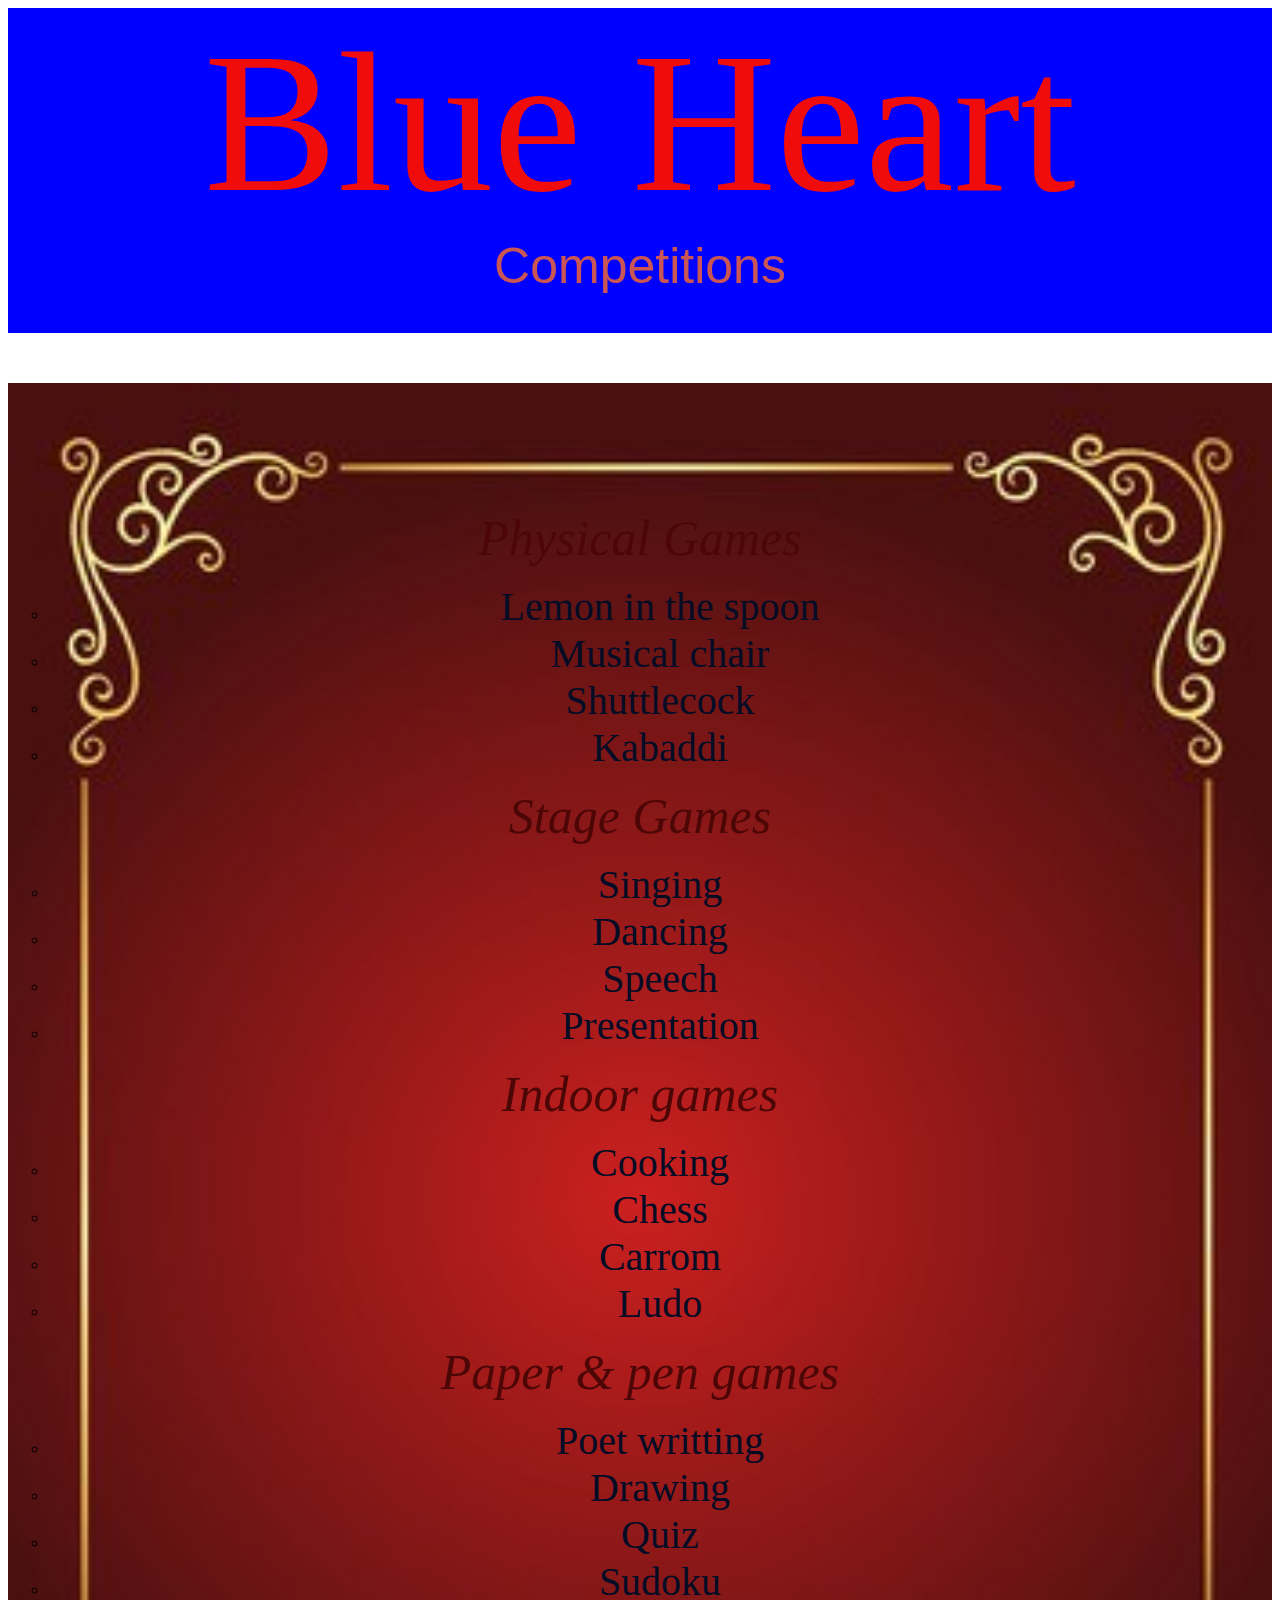
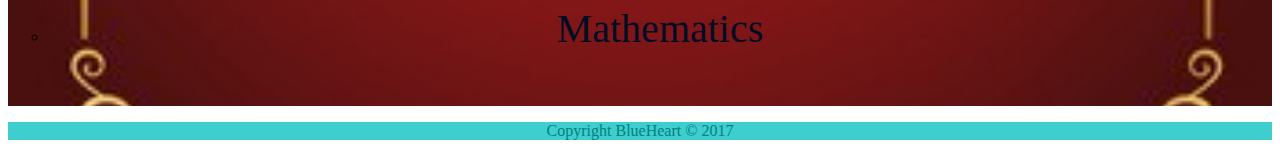
==== competitions.html @ 4244a6cf "Add files via upload" ====
<!DOCTYPE html>
<html>
    <meta charset="utf-8">
    <title>BlueHeart videos</title>
    <link rel="stylesheet" type="text/css" href="competitions.css">
    <link rel="stylesheet" type="text/css" href="home.css">
</html>
<body>
    <header class="header" align="center">
        <label>Blue Heart</label>
        <p class="id">Competitions</p>
    </header>
    <div class="games" align="center">
        <label>Physical Games</label>
        <ol>
            <li><a>Lemon in the spoon</a></li>
            <li><a>Musical chair</a></li>
            <li><a>Shuttlecock</a></li>
            <li><a>Kabaddi</a></li>
        </ol>
        <label>Stage Games</label>
        <ol>
            <li><a>Singing</a></li>
            <li><a>Dancing</a></li>
            <li><a>Speech</a></li>
            <li><a>Presentation</a></li>
        </ol>
        <label>Indoor games</label>
        <ol>
            <li><a>Cooking</a></li>
            <li><a>Chess</a></li>
            <li><a>Carrom</a></li>
            <li><a>Ludo</a></li>
        </ol>
        <label>Paper & pen games</label>
        <ol>
            <li><a>Poet writting</a></li>
            <li><a>Drawing</a></li>
            <li><a>Quiz</a></li>
            <li><a>Sudoku</a></li>
            <li><a>Mathematics</a></li>
        </ol>
    </div>
    <footer class="foot">
        <p align="center">Copyright BlueHeart &copy; 2017</p>
    </footer>
</body>
---- competitions.css ----
.id{
    color: rgb(202, 85, 85);
    font-size: 50px;
    margin-top: 0%;
    padding-bottom: 3%;
    font-family: -apple-system, BlinkMacSystemFont, 'Segoe UI', Roboto, Oxygen, Ubuntu, Cantarell, 'Open Sans', 'Helvetica Neue', sans-serif;
}
.games{
    background-image: url('./games.jpg');
    background-size: 100%;
    margin-top: 0%;
    padding-top: 10%;
    padding-bottom: 3%;
}
.games label{
    font-size: 50px;
    font-style: italic;
    color: rgb(77, 6, 6);
}
.games a{
    color: rgb(3, 12, 37);
    font-size: 40px;
    font-family: cursive;
}
.games li{
    list-style:circle;
}
---- home.css ----
.vedio{
    height: 40%;
    width: 20%;
}
.header{
    background-color: blue;
    margin-top: 0%;
}
.header label{
    font-size: 200px;
    color: rgb(241, 12, 12);
}
.navc,.nav{
    margin-top: 11%;
}
.nav a,.navc a{
    background-color: rgb(61, 58, 218);
    color: red;
    text-decoration: none;
    padding:5% 10%;
    font-size: 100px;
    border-radius: 1em;
    font-family: 'Segoe UI', Tahoma, Geneva, Verdana, sans-serif;
}
.foot{
    color: teal;
    background-color: rgb(63, 206, 206);
}
.content{
    background-image: url('/BlueHeart/sunsine.jpg');
}
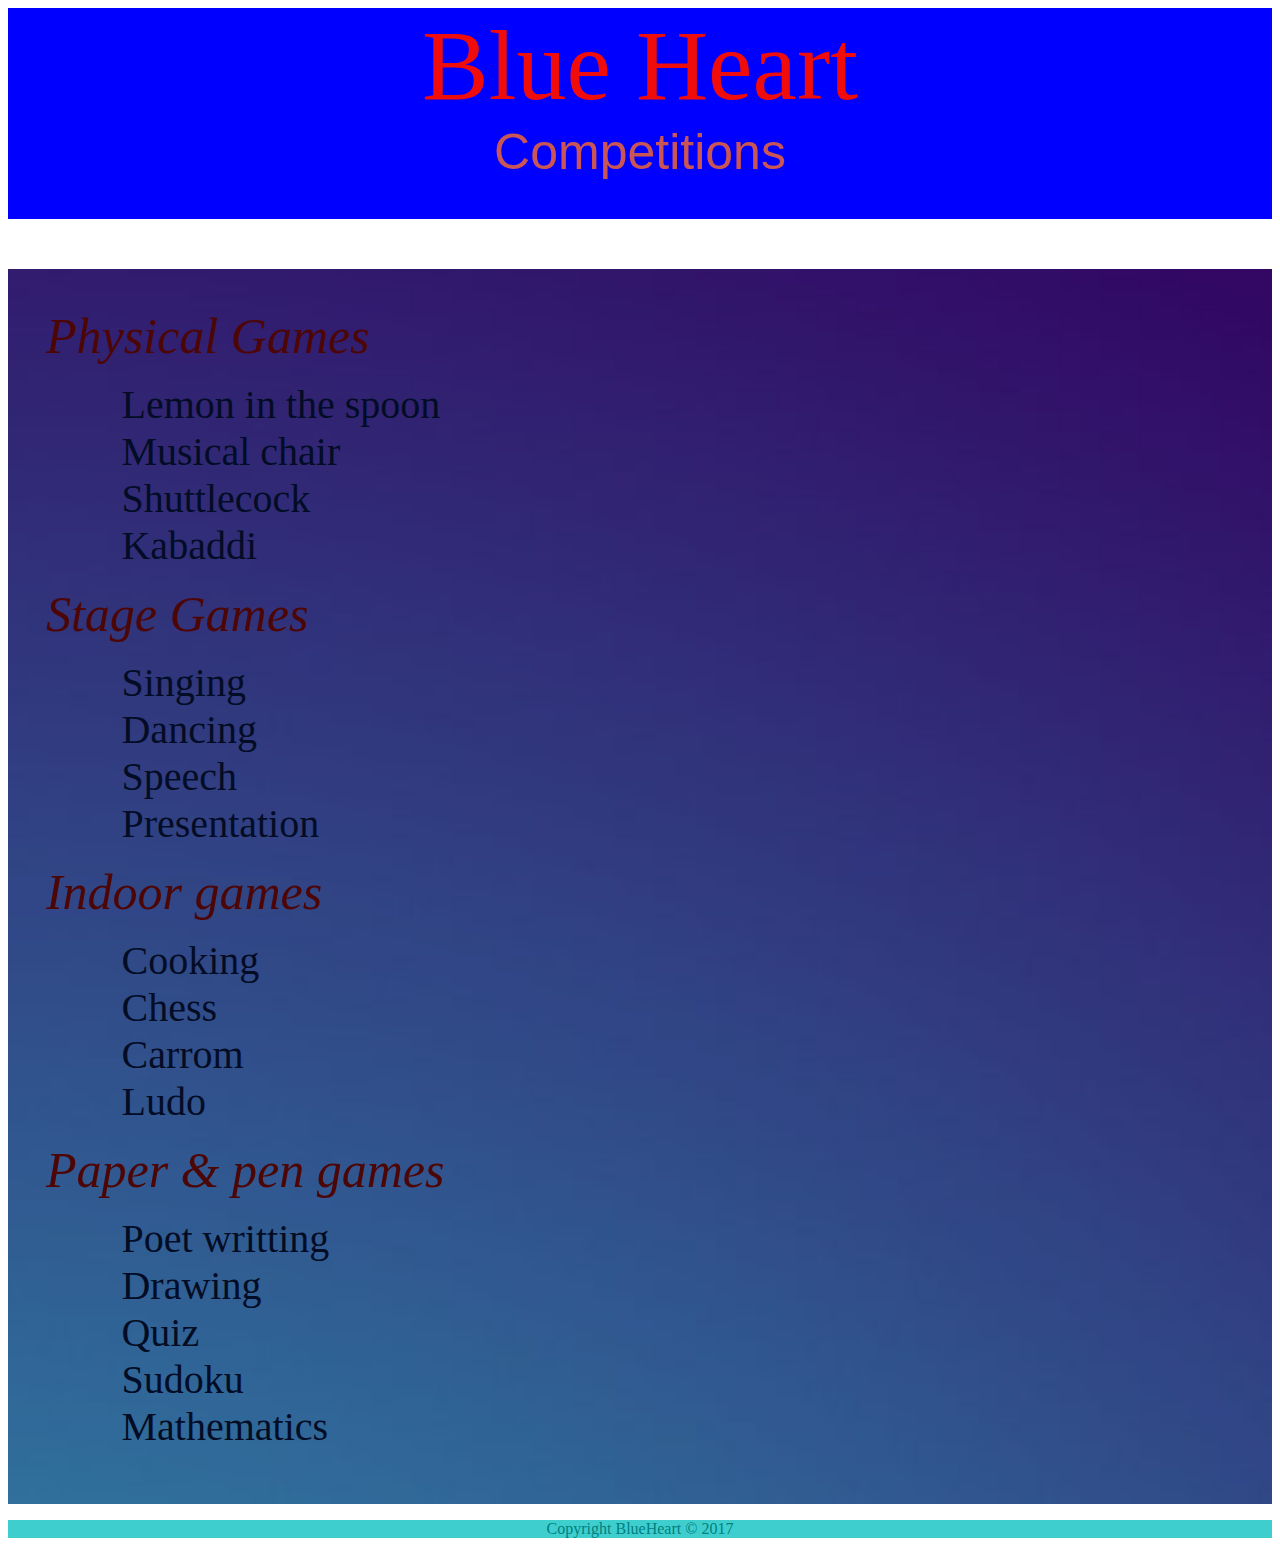
==== commit 8ffbc382: "Add files via upload" ====
--- a/competitions.html
+++ b/competitions.html
@@ -10,38 +10,334 @@
         <label>Blue Heart</label>
         <p class="id">Competitions</p>
     </header>
-    <div class="games" align="center">
+    <div class="games">
         <label>Physical Games</label>
-        <ol>
-            <li><a>Lemon in the spoon</a></li>
-            <li><a>Musical chair</a></li>
-            <li><a>Shuttlecock</a></li>
-            <li><a>Kabaddi</a></li>
-        </ol>
+        <ul>
+            <li><a onclick="view(1)">Lemon in the spoon</a>
+                <div style="display: none;" class="ins" id="1">
+                    <p>1st Price: nill</p>
+                    <p>2nd Price: nill</p>
+                    <h2>Instructions</h2>
+                    <ol>
+                        <li>Open to all.</li>
+                        <li>Separate for girls and boys.</li>
+                        <li>Two winners.</li>
+                    </ol>
+                    <table>
+
+                    </table>
+                </div>
+            </li>
+            <li><a onclick="view(2)">Musical chair</a>
+                <div style="display: none;"class="ins" id="2">
+                    <p>1st Price: nill</p>
+                    <p>2nd Price: nill</p>
+                    <h2>Instructions</h2>
+                    <ol>
+                        <li>Open to all.</li>
+                        <li>One winner.</li>
+                    </ol>
+                    <table>
+
+                    </table>
+                </div>
+            </li>
+            <li><a onclick="view(3)">Shuttlecock</a>
+                <div style="display: none;" class="ins" id="3">
+                    <p>1st Price:nill</p>
+                    <h2>Instructions</h2>
+                                <ol>
+                                    <li>Boys and girls mingeled.</li>
+                                    <li>Two teams.</li>
+                                    <li>Three rounds each 15 points.</li>
+                                    <li>Winning two rounds out of three announced as winner.</li>
+                                    <li>One winner.</li>
+                                </ol>
+                    <table>
+
+                    </table>
+                </div>
+            </li>
+            <li><a onclick="view(17)">Kabaddi</a>
+                <div style="display: none;"class="ins" id="17">
+                    <p>Not yet dicided anything</p>
+                </div>
+            </li>
+        </ul>
         <label>Stage Games</label>
-        <ol>
-            <li><a>Singing</a></li>
-            <li><a>Dancing</a></li>
-            <li><a>Speech</a></li>
-            <li><a>Presentation</a></li>
-        </ol>
+        <ul>
+            <li><a onclick="view(4)">Singing</a>
+                <div style="display: none;"class="ins" id="4">
+                    <p>1st Price: nill</p>
+                    <p>2nd Price: nill</p>
+                    <h2>Instructions</h2>
+                    <ol>
+                        <li>Song is your choice.</li>
+                        <li>Best singers is selected based on votting method.</li>
+                        <li>They are five judges 5 points each total 25 points.</li>
+                        <li>Those who got high points announced as winner.</li>
+                        <li>Two winners.</li>
+                    </ol>
+                    <table>
+                        <tr>
+                            <th>Judges</th><th>Participants</th>
+                        </tr>
+                        <tr>
+                            <td>
+                                <p>nill</p>
+                            </td>
+                            <td>
+                                <ol>
+                                    <li>Dharani</li>
+                                    <li>Ajay</li>
+                                    <li>Bala</li>
+                                    <li>Akash</li>
+                                </ol>
+                            </td>
+                        </tr>
+                    </table>
+                </div>
+            </li>
+            <li><a onclick="view(5)">Dancing</a>
+                <div style="display: none;" class="ins" id="5">
+                    <p>1st Price: nill</p>
+                    <p>2nd Price: nill</p>
+                    <h2>Instructions</h2>
+                    <ol>
+                        <li>Song is your choice.</li>
+                        <li>Best dancers is selected based on votting method.</li>
+                        <li>They are five judges 5 points each total 25 points.</li>
+                        <li>Those who got high points announced as winner.</li>
+                        <li>Two winners.</li>
+                    </ol>
+                    <table>
+                        <tr>
+                            <th>Judges</th><th>Participants</th>
+                        </tr>
+                        <tr>
+                            <td>
+                                <p>nill</p>
+                            </td>
+
+                        </tr>
+                    </table>
+                </div>
+            </li>
+            <li><a onclick="view(6)">Speech</a>
+                <div style="display: none;" class="ins" id="6">
+                    <p>1st Price: nill</p>
+                    <p>2nd Price: nill</p>
+                    <h2>Instructions</h2>
+                    <ol>
+                        <li>Topic will be announced 2 hours before the event.</li>
+                        <li>Best speaker is selected based on votting method.</li>
+                        <li>They are five judges 5 points each total 25 points.</li>
+                        <li>Those who got high points announced as winner.</li>
+                        <li>Two winners.</li>
+                    </ol>
+                    <table>
+                        <tr>
+                            <th>Judges</th><th>Participants</th>
+                        </tr>
+                    </table>
+                </div>
+            </li>
+            <li><a onclick="view(7)">Presentation</a>
+                <div style="display: none;" class="ins" id="7">
+                    <p>1st Price: nill</p>
+                    <p>2nd Price: nill</p>
+                    <h2>Instructions</h2>
+                    <ol>
+                        <li>Topic will be announced 12 hours before the event.</li>
+                        <li>Best presentator is selected based on votting method.</li>
+                        <li>They are five judges 5 points each total 25 points.</li>
+                        <li>Those who got high points announced as winner.</li>
+                        <li>Two winners.</li>
+                    </ol>
+                    <table>
+                        <tr>
+                            <th>Judges</th><th>Participants</th>
+                        </tr>
+                    </table>
+                </div>
+            </li>
+        </ul>
         <label>Indoor games</label>
-        <ol>
-            <li><a>Cooking</a></li>
-            <li><a>Chess</a></li>
-            <li><a>Carrom</a></li>
-            <li><a>Ludo</a></li>
-        </ol>
+        <ul>
+            <li><a onclick="view(8)">Cooking</a>
+                <div style="display: none;" class="ins" id="8">
+                    <p>1st Price: nill</p>
+                    <p>2nd Price: nill</p>
+                    <h2>Instructions</h2>
+                    <ol>
+                        <li>Dish will be announced 1 day before the event.</li>
+                        <li>Best cooker is selected based on votting method.</li>
+                        <li>They are five judges 5 points each total 25 points.</li>
+                        <li>Those who got high points announced as winner.</li>
+                        <li>Two winners.</li>
+                    </ol>
+                    <table>
+                        <tr>
+                            <th>Judges</th><th>Participants</th>
+                        </tr>
+                    </table>
+                </div>
+            </li>
+            <li><a onclick="view(9)">Chess</a>
+                <div style="display: none;" class="ins" id="9">
+                    <p>1st Price: nill</p>
+                    <p>2nd Price: nill</p>
+                    <h2>Instructions</h2>
+                    <ol>
+                        <li>Timing was given.</li>
+                        <li>If the time reach out the player is disqualified.</li>
+                        <li>Two winners.</li>
+                    </ol>
+                    <table>
+                        <tr>
+                            <th>Judges</th><th>Participants</th>
+                        </tr>
+                    </table>
+                </div>
+            </li>
+            <li><a onclick="view(10)">Carrom</a>
+                <div style="display: none;" class="ins" id="10">
+                    <p>1st Price: nill</p>
+                    <h2>Instructions</h2>
+                    <ol>
+                        <li>Two players in a team.</li>
+                        <li>One winner.</li>
+                    </ol>
+                    <table>
+                        <tr>
+                            <th>Judges</th><th>Participants</th>
+                        </tr>
+                    </table>
+                </div>
+            </li>
+            <li><a onclick="view(11)">Ludo</a>
+                <div style="display: none;"class="ins" id="11">
+                    <p>1st Price: nill</p>
+                    <h2>Instructions</h2>
+                    <ol>
+                        <li>Two players in a team.</li>
+                        <li>One winner.</li>
+                    </ol>
+                    <table>
+                        <tr>
+                            <th>Judges</th><th>Participants</th>
+                        </tr>
+                    </table>
+                </div>
+            </li>
+        </ul>
         <label>Paper & pen games</label>
-        <ol>
-            <li><a>Poet writting</a></li>
-            <li><a>Drawing</a></li>
-            <li><a>Quiz</a></li>
-            <li><a>Sudoku</a></li>
-            <li><a>Mathematics</a></li>
-        </ol>
+        <ul>
+            <li><a onclick="view(12)">Poet writting</a>
+                <div style="display: none;"class="ins" id="12">
+                    <p>1st Price: nill</p>
+                    <p>2nd Price: nill</p>
+                    <h2>Instructions</h2>
+                    <ol>
+                        <li>Topics are announced in the spot.</li>
+                        <li>Time will be given.</li>
+                        <li>After finishing the poet writting, partcipants sholud explain those poems in front of audience.</li>
+                        <li>Best poet writter is selected based on votting method.</li>
+                        <li>They are five judges 5 points each total 25 points.</li>
+                        <li>Those who got high points announced as winner.</li>
+                        <li>Two winners.</li>
+                    </ol>
+                    <table>
+                        <tr>
+                            <th>Judges</th><th>Participants</th>
+                        </tr>
+                    </table>
+                </div>
+            </li>
+            <li><a onclick="view(13)">Drawing</a>
+                <div style="display: none;"class="ins" id="13">
+                    <p>1st Price: nill</p>
+                    <p>2nd Price: nill</p>
+                    <h2>Instructions</h2>
+                    <ol>
+                        <li>Topics are announced five hours before.</li>
+                        <li>Time will be given.</li>
+                        <li>Best drawing is selected based on votting method.</li>
+                        <li>They are 6 judges 5 points each total 30 points.</li>
+                        <li>Those who got high points announced as winner.</li>
+                        <li>Two winners.</li>
+                    </ol>
+                    <table>
+                        <tr>
+                            <th>Judges</th><th>Participants</th>
+                        </tr>
+                    </table>
+                </div>
+            </li>
+            <li><a onclick="view(14)">Quiz</a>
+                <div style="display: none;"class="ins" id="14">
+                    <p>1st Price: nill</p>
+                    <p>2nd Price: nill</p>
+                    <h2>Instructions</h2>
+                                <ol>
+                                    <li>Topics are announced one day before the event.</li>
+                                    <li>Those who got more points announced as winner.</li>
+                                    <li>One winner.</li>
+                                </ol>
+                    <table>
+                        <tr>
+                            <th>Judges</th><th>Participants</th>
+                        </tr>
+                    </table>
+                </div>
+            </li>
+            <li><a onclick="view(15)">Sudoku</a>
+                <div style="display: none;" class="ins" id="15">
+                    <p>1st Price: nill</p>
+                    <p>2nd Price: nill</p>
+                    <h2>Instructions</h2>
+                                <ol>
+                                    <li>Problem will be given at the spot.</li>
+                                    <li>Those who finished early announced as winners.</li>
+                                    <li>Two winners.</li>
+                                </ol>
+                    <table>
+                        <tr>
+                            <th>Judges</th><th>Participants</th>
+                        </tr>
+                    </table>
+                </div>
+            </li>
+            <li><a onclick="view(16)">Mathematics</a>
+                <div style="display: none;" class="ins" id="16">
+                    <p>1st Price: nill</p>
+                    <p>2nd Price: nill</p>
+                    <h2>Instructions</h2>
+                    <ol>
+                    <li>Topics are announced one day before the event.</li>
+                    <li>Event was conducted like exam.</li>
+                    <li>Those who got more marks announced as winner.</li>
+                    <li>Two winners.</li>
+                    </ol>
+                    <table>
+                        <tr>
+                            <th>Judges</th><th>Participants</th>
+                        </tr>
+                    </table>
+                </div>
+            </li>
+        </ul>
     </div>
     <footer class="foot">
         <p align="center">Copyright BlueHeart &copy; 2017</p>
     </footer>
+    <script>
+        function view(a){
+            for(var i=0;i<17;i++)
+            {
+                document.getElementById(i+1).style.display="none";
+            }
+            document.getElementById(a).style.display="block";
+            }
+    </script>
 </body>--- a/competitions.css
+++ b/competitions.css
@@ -1,16 +1,11 @@
-.id{
-    color: rgb(202, 85, 85);
-    font-size: 50px;
-    margin-top: 0%;
-    padding-bottom: 3%;
-    font-family: -apple-system, BlinkMacSystemFont, 'Segoe UI', Roboto, Oxygen, Ubuntu, Cantarell, 'Open Sans', 'Helvetica Neue', sans-serif;
-}
+
 .games{
     background-image: url('./games.jpg');
     background-size: 100%;
     margin-top: 0%;
-    padding-top: 10%;
+    padding-top: 3%;
     padding-bottom: 3%;
+    padding-left: 3%;
 }
 .games label{
     font-size: 50px;
@@ -23,5 +18,26 @@
     font-family: cursive;
 }
 .games li{
-    list-style:circle;
+    list-style: none;
+    padding-left: 3%;
+}
+.ins{
+    background-color: darkseagreen;
+    border-radius: 4px;
+    padding: 2% 2%;
+}
+.ins li{
+    list-style: circle;
+    font-size: 30px;
+}
+.ins p{
+    font-size: 30px;
+}
+.ins h2,th{
+    font-size: 40px;
+}
+.ins th,td{
+    width: 3%;
+    padding:1% 10%;
+    border:dashed;
 }--- a/home.css
+++ b/home.css
@@ -3,12 +3,25 @@
     width: 20%;
 }
 .header{
+    margin-top: 0%;
+    animation-name: heading;
+    animation-duration: 10s;
+    animation-iteration-count: infinite;
     background-color: blue;
-    margin-top: 0%;
 }
 .header label{
-    font-size: 200px;
+    font-size: 100px;
+    animation-name: head;
+    animation-duration: 10s;
+    animation-iteration-count: infinite;
     color: rgb(241, 12, 12);
+}
+.id{
+    color: rgb(202, 85, 85);
+    font-size: 50px;
+    margin-top: 0%;
+    padding-bottom: 3%;
+    font-family: -apple-system, BlinkMacSystemFont, 'Segoe UI', Roboto, Oxygen, Ubuntu, Cantarell, 'Open Sans', 'Helvetica Neue', sans-serif;
 }
 .navc,.nav{
     margin-top: 11%;
@@ -18,7 +31,7 @@
     color: red;
     text-decoration: none;
     padding:5% 10%;
-    font-size: 100px;
+    font-size: 70px;
     border-radius: 1em;
     font-family: 'Segoe UI', Tahoma, Geneva, Verdana, sans-serif;
 }
@@ -27,5 +40,25 @@
     background-color: rgb(63, 206, 206);
 }
 .content{
-    background-image: url('/BlueHeart/sunsine.jpg');
+    background-image: url('./sunsine.jpg');
+    background-position: 100%;
 }
+.add{
+    margin: 0em;
+    background-color: whitesmoke;
+}
+.add label{
+    font-size: 60px;
+    font-family: cursive;
+    color: rgb(204, 145, 34);
+}
+@keyframes heading{
+    0%{background-color: red;}
+    50%{background-color: blue;}
+    100%{background-color: red;}
+}
+@keyframes head{
+    0%{color: blue;}
+    50%{color: red;}
+    100%{color: blue;}
+}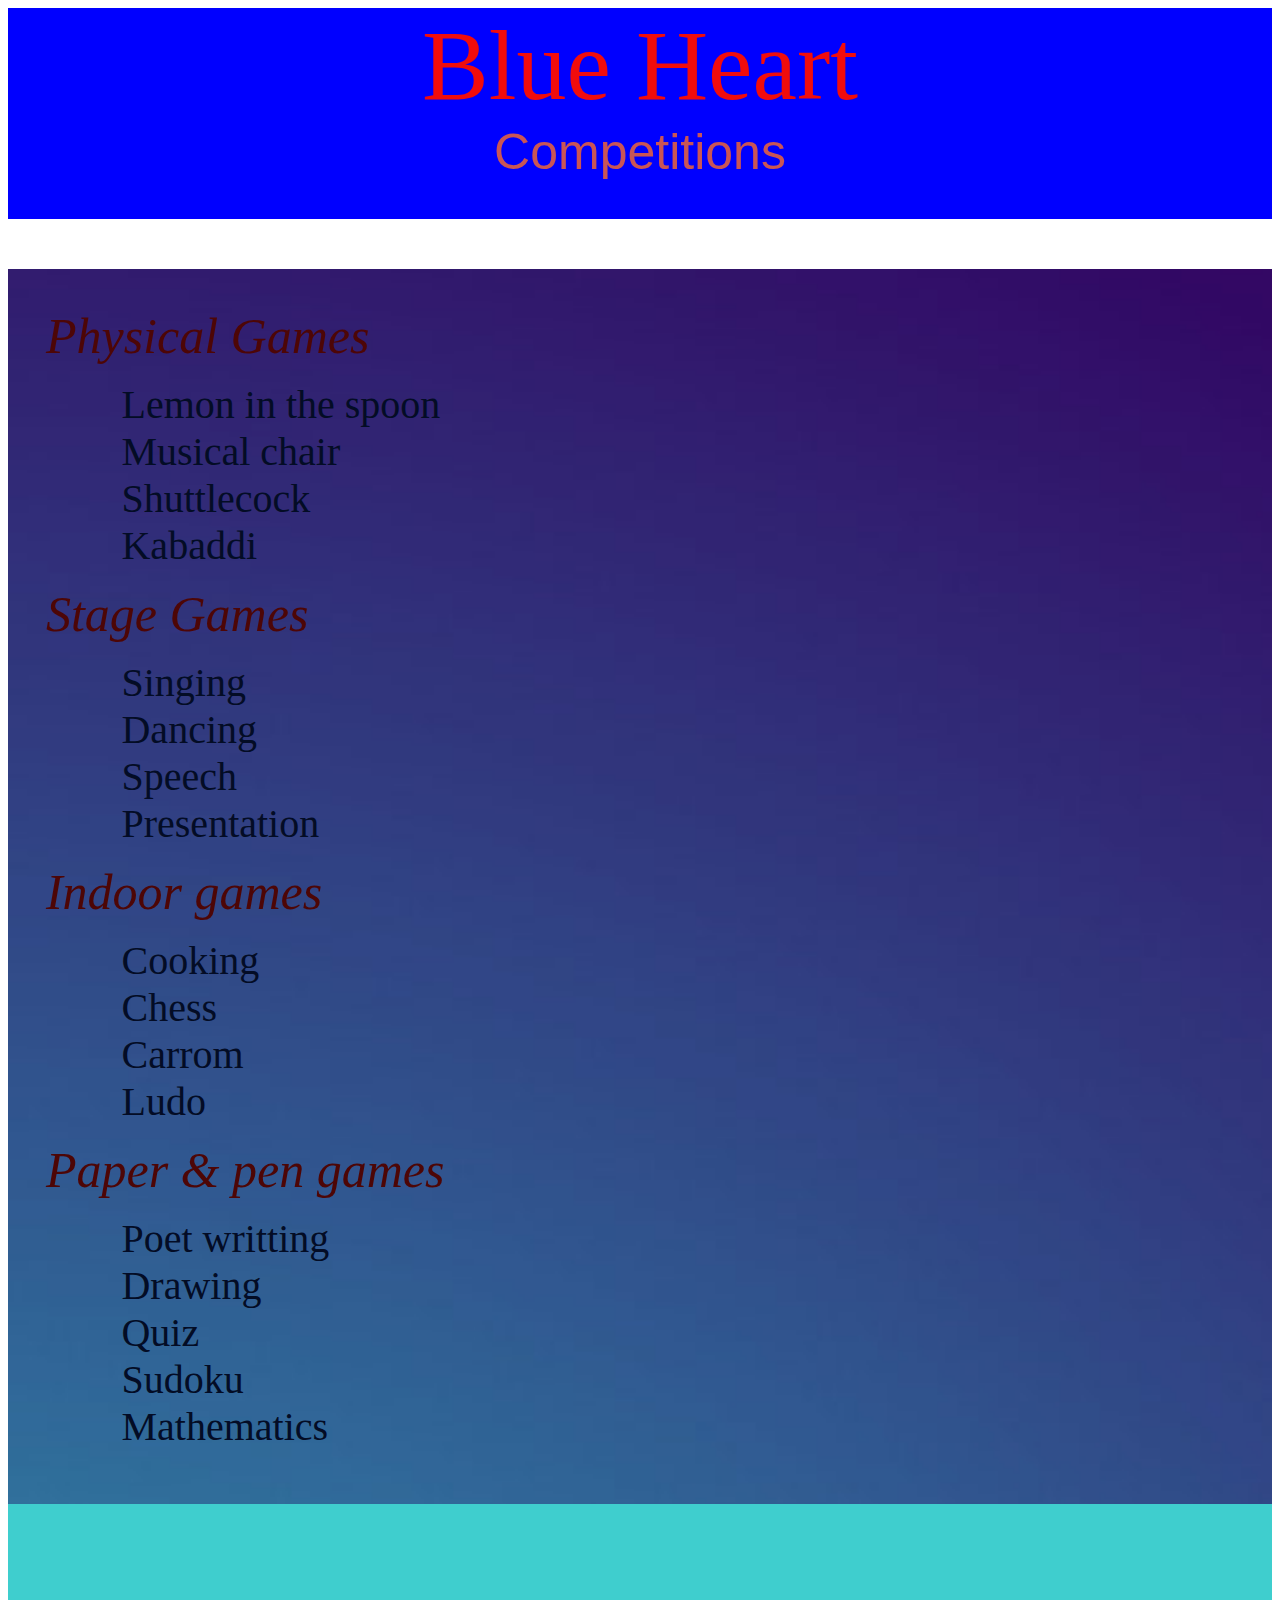
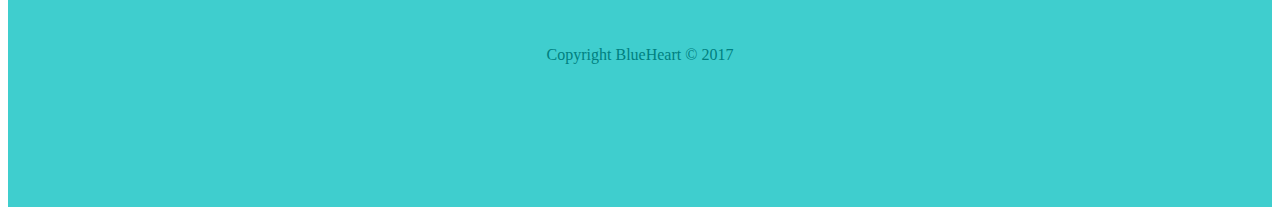
==== commit c568f52a: "Add files via upload" ====
--- a/competitions.html
+++ b/competitions.html
@@ -60,7 +60,7 @@
             </li>
             <li><a onclick="view(17)">Kabaddi</a>
                 <div style="display: none;"class="ins" id="17">
-                    <p>Not yet dicided anything</p>
+                    <p>Not yet decided anything</p>
                 </div>
             </li>
         </ul>
@@ -118,7 +118,12 @@
                             <td>
                                 <p>nill</p>
                             </td>
-
+                            <td>
+                                <ol>
+                                    <li>Sangeetha & Kowsalya & Manju</li>
+                                    <li>Sundresh & Soundar & Jagan</li>
+                                </ol>
+                            </td>
                         </tr>
                     </table>
                 </div>
@@ -139,6 +144,16 @@
                         <tr>
                             <th>Judges</th><th>Participants</th>
                         </tr>
+                        <tr>
+                            <td><p>nill</p></td>
+                            <td>
+                                <ol>
+                                    <li>Pavithra</li>
+                                    <li>Sangeetha</li>
+                                    <li>Bala</li>
+                                </ol>
+                            </td>
+                        </tr>
                     </table>
                 </div>
             </li>
@@ -157,6 +172,16 @@
                     <table>
                         <tr>
                             <th>Judges</th><th>Participants</th>
+                        </tr>
+                        <tr>
+                            <td><p>Audience</p></td>
+                            <td>
+                                <ol>
+                                    <li>Pavithra & Sangeetha</li>
+                                    <li>Sundresh & Soundar</li>
+                                    <li>Manju & Bala & Ajay</li>
+                                </ol>
+                            </td>
                         </tr>
                     </table>
                 </div>
@@ -180,6 +205,16 @@
                         <tr>
                             <th>Judges</th><th>Participants</th>
                         </tr>
+                        <tr>
+                            <td><p>nill</p></td>
+                            <td>
+                                <ol>
+                                    <li>Pavithra & Ashwini</li>
+                                    <li>Dharani & kowsalya</li>
+                                    <li>Manju & Ajay</li>
+                                </ol>
+                            </td>
+                        </tr>
                     </table>
                 </div>
             </li>
@@ -195,7 +230,18 @@
                     </ol>
                     <table>
                         <tr>
-                            <th>Judges</th><th>Participants</th>
+                            <th>Participants</th>
+                        </tr>
+                        <tr>
+                            <td>
+                                <ol>
+                                    <li>Soundar</li>
+                                    <Li>Sundresh</Li>
+                                    <li>Jagan</li>
+                                    <li>Sangeetha</li>
+                                    <li>Akash</li>
+                                </ol>
+                            </td>
                         </tr>
                     </table>
                 </div>
@@ -210,7 +256,18 @@
                     </ol>
                     <table>
                         <tr>
-                            <th>Judges</th><th>Participants</th>
+                            <th>Participants</th>
+                        </tr>
+                        <tr>
+                            <td>
+                                <ol>
+                                    <li>Pavithra & Sangeetha</li>
+                                    <li>Sundresh & Jeevan</li>
+                                    <li>Soundar & Akash</li>
+                                    <li>Manju & Bala</li>
+                                    <li>Jagan & Ajay</li>
+                                </ol>
+                            </td>
                         </tr>
                     </table>
                 </div>
@@ -225,7 +282,12 @@
                     </ol>
                     <table>
                         <tr>
-                            <th>Judges</th><th>Participants</th>
+                            <th>Participants</th>
+                        </tr>
+                        <tr>
+                            <ol>
+                                <li></li>
+                            </ol>
                         </tr>
                     </table>
                 </div>
@@ -241,7 +303,7 @@
                     <ol>
                         <li>Topics are announced in the spot.</li>
                         <li>Time will be given.</li>
-                        <li>After finishing the poet writting, partcipants sholud explain those poems in front of audience.</li>
+                        <li>After finishing the poet writting, partcipants sholud explain those poem in front of audience.</li>
                         <li>Best poet writter is selected based on votting method.</li>
                         <li>They are five judges 5 points each total 25 points.</li>
                         <li>Those who got high points announced as winner.</li>
@@ -250,6 +312,19 @@
                     <table>
                         <tr>
                             <th>Judges</th><th>Participants</th>
+                        </tr>
+                        <tr>
+                            <td>nill</td>
+                            <td>
+                                <ol>
+                                    <li>Sangeetha</li>
+                                    <li>Pavithra</li>
+                                    <li>Dharani</li>
+                                    <li>Sundresh</li>
+                                    <li>Bala</li>
+                                    <li>Ajay</li>
+                                </ol>
+                            </td>
                         </tr>
                     </table>
                 </div>
@@ -271,6 +346,17 @@
                         <tr>
                             <th>Judges</th><th>Participants</th>
                         </tr>
+                        <tr>
+                            <td><p>Audience</p></td>
+                            <td>
+                                <ol>
+                                    <li>Sangeetha</li>
+                                    <li>Pavithra</li>
+                                    <li>Manju</li>
+                                    <li>Akash</li>
+                                </ol>
+                            </td>
+                        </tr>
                     </table>
                 </div>
             </li>
@@ -286,7 +372,18 @@
                                 </ol>
                     <table>
                         <tr>
-                            <th>Judges</th><th>Participants</th>
+                            <th>Judge</th><th>Participants</th>
+                        </tr>
+                        <tr>
+                            <td><p>Soundar</p></td>
+                            <td>
+                                <ol>
+                                    <li>Dharani</li>
+                                    <li>Pavithra</li>
+                                    <li>Sundresh</li>
+                                    <li>Jagan</li>
+                                </ol>
+                            </td>
                         </tr>
                     </table>
                 </div>
@@ -303,7 +400,17 @@
                                 </ol>
                     <table>
                         <tr>
-                            <th>Judges</th><th>Participants</th>
+                            <th>Judge</th><th>Participants</th>
+                        </tr>
+                        <tr>
+                            <td>nill</td>
+                            <td>
+                                <ol>
+                                    <li>Dharani</li>
+                                    <li>Pavithra</li>
+                                    <li>Soundar</li>
+                                </ol>
+                            </td>
                         </tr>
                     </table>
                 </div>
@@ -321,7 +428,21 @@
                     </ol>
                     <table>
                         <tr>
-                            <th>Judges</th><th>Participants</th>
+                            <th>Judge</th><th>Participants</th>
+                        </tr>
+                        <tr>
+                            <td>nill</td>
+                            <td>
+                                <ol>
+                                    <li>Pavithra</li>
+                                    <li>Dharani</li>
+                                    <li>Sangeetha</li>
+                                    <li>Sundresh</li>
+                                    <li>Soundar</li>
+                                    <li>Bala</li>
+                                    <li>Jeevan</li>
+                                </ol>
+                            </td>
                         </tr>
                     </table>
                 </div>
--- a/home.css
+++ b/home.css
@@ -38,6 +38,8 @@
 .foot{
     color: teal;
     background-color: rgb(63, 206, 206);
+    padding-top:10%;
+    padding-bottom:10%;
 }
 .content{
     background-image: url('./sunsine.jpg');
@@ -61,4 +63,4 @@
     0%{color: blue;}
     50%{color: red;}
     100%{color: blue;}
-}+}
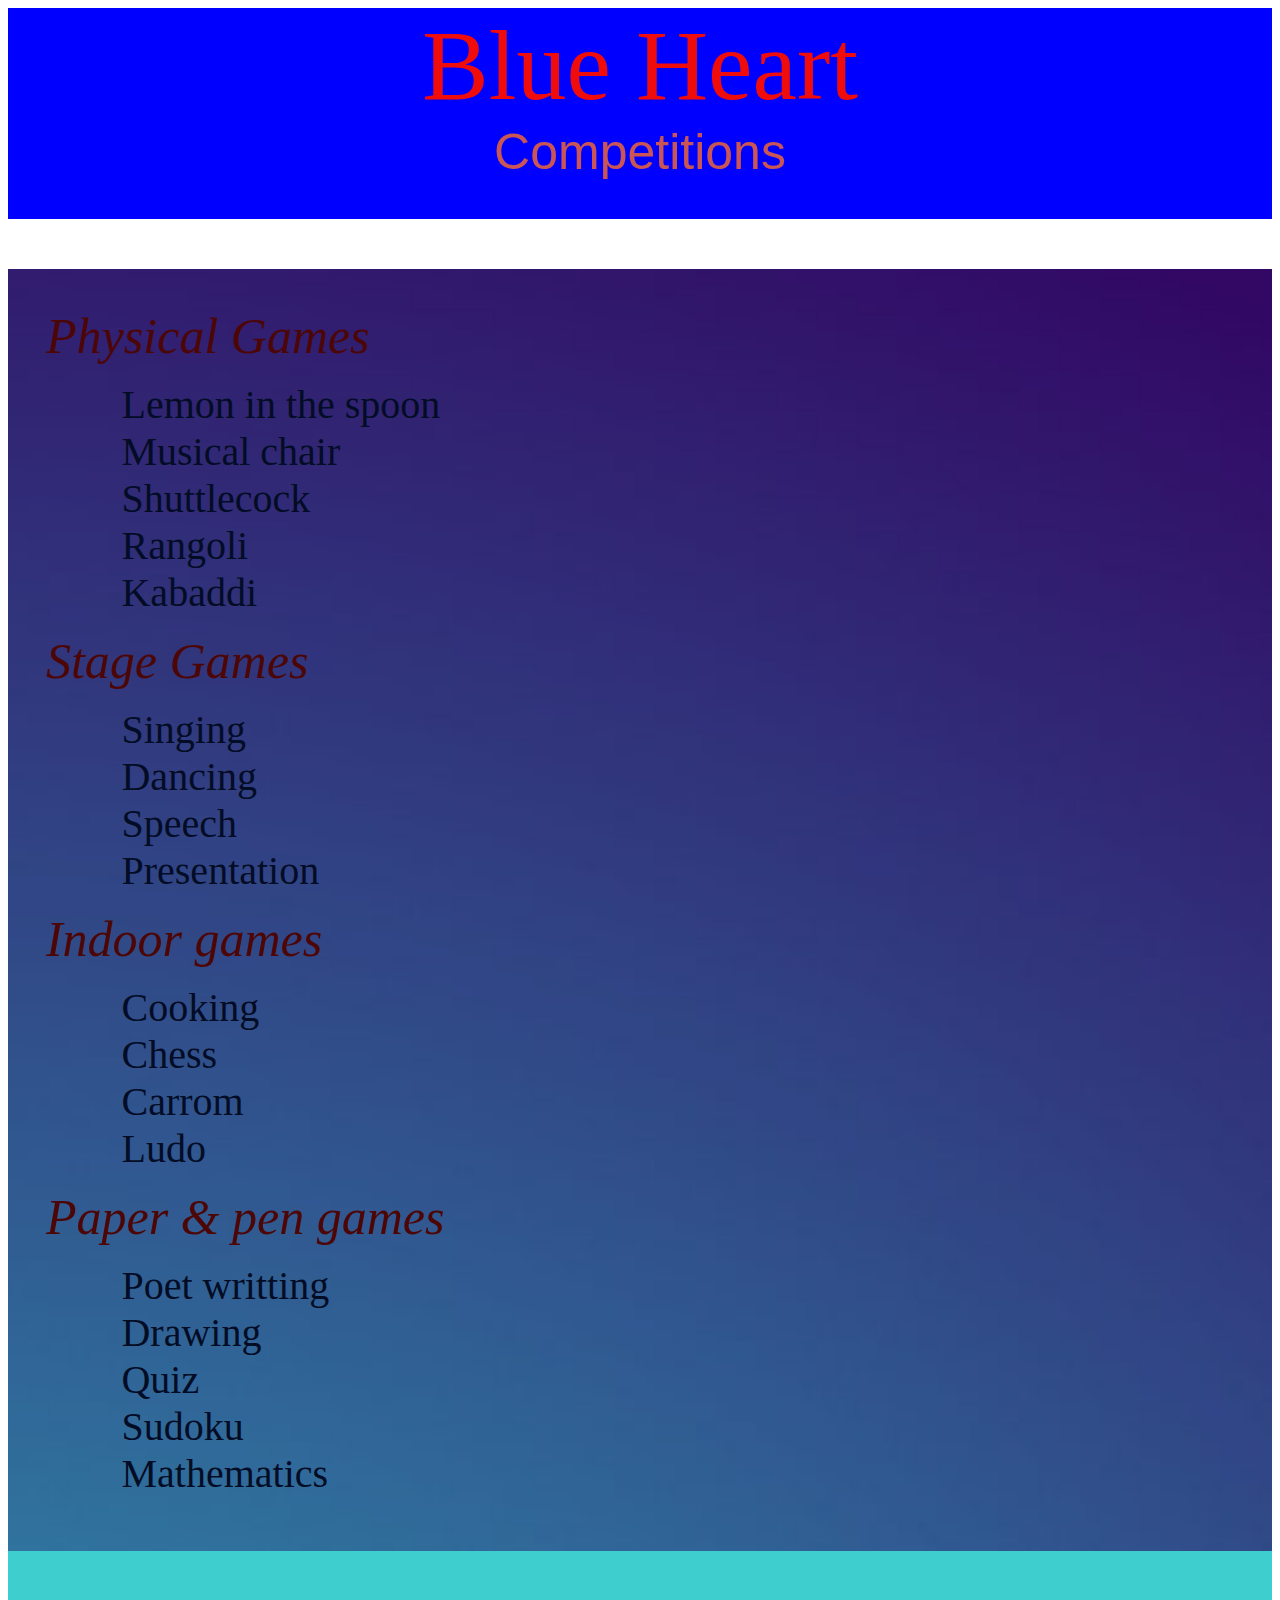
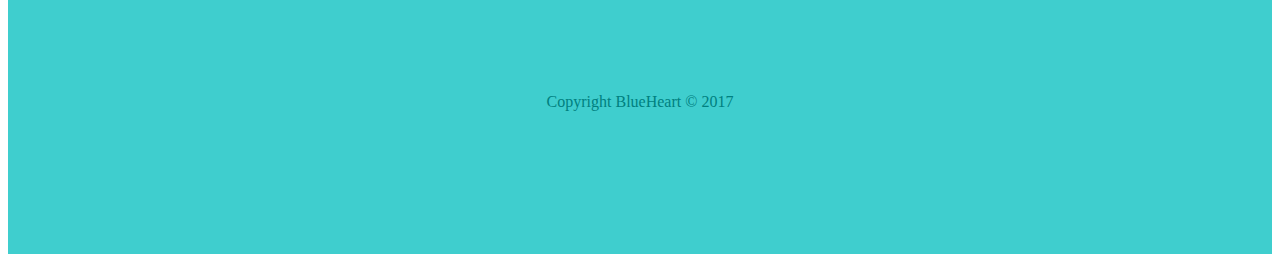
==== commit f6381e2c: "Add files via upload" ====
--- a/competitions.html
+++ b/competitions.html
@@ -13,6 +13,8 @@
     <div class="games">
         <label>Physical Games</label>
         <ul>
+           
+           
             <li><a onclick="view(1)">Lemon in the spoon</a>
                 <div style="display: none;" class="ins" id="1">
                     <p>1st Price: nill</p>
@@ -24,10 +26,17 @@
                         <li>Two winners.</li>
                     </ol>
                     <table>
-
-                    </table>
-                </div>
-            </li>
+                        <tr>
+                            <th>Organisers</th>
+                        </tr>
+                        <tr>
+                            <td></td>
+                        </tr>
+                    </table>
+                </div>
+            </li>
+            
+            
             <li><a onclick="view(2)">Musical chair</a>
                 <div style="display: none;"class="ins" id="2">
                     <p>1st Price: nill</p>
@@ -38,10 +47,17 @@
                         <li>One winner.</li>
                     </ol>
                     <table>
-
-                    </table>
-                </div>
-            </li>
+                        <tr>
+                            <th>Organisers</th>
+                        </tr>
+                        <tr>
+                            <td></td>
+                        </tr>
+                    </table>
+                </div>
+            </li>
+            
+            
             <li><a onclick="view(3)">Shuttlecock</a>
                 <div style="display: none;" class="ins" id="3">
                     <p>1st Price:nill</p>
@@ -54,16 +70,107 @@
                                     <li>One winner.</li>
                                 </ol>
                     <table>
+                        <tr>
+                            <th>Organisers</th><th>Participants1</th><th>Participants2</th>
+                        </tr>
+                        <tr>
+                            <td><p>Nill</p></td>
+                            <td>
+                                <ol>
+                                    <li>Ashwin aunty</li>
+                                    <li>Prasanna</li>
+                                    <li>Roja</li>
+                                </ol>
+                            </td>
+                            <td>
+                                <p>Team 1</p>
+                                <ol>
+                                    <li>Manju</li>
+                                    <li>Pravin</li>
+                                    <li>Kowsalya</li>
+                                </ol>
+                                <p>Team 2</p>
+                                <ol>
+                                    <li>Soundar</li>
+                                    <li>A Pavithra</li>
+                                    <li>Ajay</li>
+                                </ol>
+                                <p>Team 3</p>
+                                <ol>
+                                    <li>Sundresh</li>
+                                    <li>Tharani</li>
+                                    <li>Bala</li>
+                                </ol>
+                                <p>Team 4</p>
+                                <ol>
+                                    <li>Kholi</li>
+                                    <li>Sangeetha</li>
+                                    <li>J Kowsalya</li>
+                                </ol>
+                                <p>Team 5</p>
+                                <ol>
+                                    <li>Rhaul</li>
+                                    <li>Aswin</li>
+                                    <li>Akash</li>
+                                </ol>
+                            </td>
+                        </tr>
+                    </table>
+                </div>
+            </li>
+            
 
-                    </table>
-                </div>
-            </li>
+            <li><a onclick="view(18)">Rangoli</a>
+                <div style="display: none;" class="ins" id="18">
+                    <p>1st Price:nill</p>
+                    <h2>Instructions</h2>
+                                <ol>
+                                    <li>Concept is your choice.</li>
+                                    <li>Best drawing is selected based on votting method.</li>
+                                    <li>They are five judges 5 points each total 25 points.</li>
+                                    <li>Those who got high points announced as winner.</li>
+                                    <li>One winner.</li>
+                                </ol>
+                    <table>
+                        <tr>
+                            <th>Organiser</th><th>Participants1</th><th>Participants2</th>
+                        </tr>
+                        <tr>
+                            <td>
+                                <p>Tharani & Sangeetha</p>
+                            </td>
+                            <td>
+                                <ol>
+                                    <li>J Kowsalya</li>
+                                    <li>A pavithra</li>
+                                    <li>Pavithra</li>
+                                    <li>Ashwini</li>
+                                    <li>Tharani/li>
+                                </ol>
+                            </td>
+                            <td>
+                                <ol>
+                                    <li>Aswin aunty</li>
+                                    <li>Prasanna</li>
+                                    <li>Venilla</li>
+                                    <li>Roja</li>
+                                    <li>Sasikala</li>
+                                </ol>
+                            </td>
+                        </tr>
+                    </table>
+                </div>
+            </li>
+            
+
             <li><a onclick="view(17)">Kabaddi</a>
                 <div style="display: none;"class="ins" id="17">
                     <p>Not yet decided anything</p>
                 </div>
             </li>
         </ul>
+        
+        
         <label>Stage Games</label>
         <ul>
             <li><a onclick="view(4)">Singing</a>
@@ -80,7 +187,7 @@
                     </ol>
                     <table>
                         <tr>
-                            <th>Judges</th><th>Participants</th>
+                            <th>Organiser</th><th>Judges</th><th>Participants</th>
                         </tr>
                         <tr>
                             <td>
@@ -88,16 +195,19 @@
                             </td>
                             <td>
                                 <ol>
-                                    <li>Dharani</li>
+                                    <li>Tharani & Sangeetha</li>
                                     <li>Ajay</li>
                                     <li>Bala</li>
                                     <li>Akash</li>
-                                </ol>
-                            </td>
-                        </tr>
-                    </table>
-                </div>
-            </li>
+                                    <li>Prasanna</li>
+                                </ol>
+                            </td>
+                        </tr>
+                    </table>
+                </div>
+            </li>
+            
+            
             <li><a onclick="view(5)">Dancing</a>
                 <div style="display: none;" class="ins" id="5">
                     <p>1st Price: nill</p>
@@ -121,13 +231,16 @@
                             <td>
                                 <ol>
                                     <li>Sangeetha & Kowsalya & Manju</li>
-                                    <li>Sundresh & Soundar & Jagan</li>
-                                </ol>
-                            </td>
-                        </tr>
-                    </table>
-                </div>
-            </li>
+                                    <li>Soundar & Ajay</li>
+                                    <li>Sundresh & Jagan & Bala</li>
+                                </ol>
+                            </td>
+                        </tr>
+                    </table>
+                </div>
+            </li>
+            
+            
             <li><a onclick="view(6)">Speech</a>
                 <div style="display: none;" class="ins" id="6">
                     <p>1st Price: nill</p>
@@ -148,15 +261,18 @@
                             <td><p>nill</p></td>
                             <td>
                                 <ol>
-                                    <li>Pavithra</li>
+                                    <li>A Pavithra</li>
                                     <li>Sangeetha</li>
                                     <li>Bala</li>
-                                </ol>
-                            </td>
-                        </tr>
-                    </table>
-                </div>
-            </li>
+                                    <li>Soundar</li>
+                                </ol>
+                            </td>
+                        </tr>
+                    </table>
+                </div>
+            </li>
+            
+            
             <li><a onclick="view(7)">Presentation</a>
                 <div style="display: none;" class="ins" id="7">
                     <p>1st Price: nill</p>
@@ -177,9 +293,10 @@
                             <td><p>Audience</p></td>
                             <td>
                                 <ol>
-                                    <li>Pavithra & Sangeetha</li>
-                                    <li>Sundresh & Soundar</li>
+                                    <li>A Pavithra & Sangeetha & Kowsalya</li>
+                                    <li>Soundar</li>
                                     <li>Manju & Bala & Ajay</li>
+                                    <li>Sundresh & Jagan</li>
                                 </ol>
                             </td>
                         </tr>
@@ -187,6 +304,8 @@
                 </div>
             </li>
         </ul>
+        
+        
         <label>Indoor games</label>
         <ul>
             <li><a onclick="view(8)">Cooking</a>
@@ -203,21 +322,33 @@
                     </ol>
                     <table>
                         <tr>
-                            <th>Judges</th><th>Participants</th>
+                            <th>Judges</th><th>Participants1</th><th>Participants2</th>
                         </tr>
                         <tr>
                             <td><p>nill</p></td>
                             <td>
                                 <ol>
-                                    <li>Pavithra & Ashwini</li>
-                                    <li>Dharani & kowsalya</li>
+                                    <li>A Pavithra & Pavithra</li>
+                                    <li>Dharani & Sangeetha</li>
                                     <li>Manju & Ajay</li>
-                                </ol>
-                            </td>
-                        </tr>
-                    </table>
-                </div>
-            </li>
+                                    <li>J Kowsalya & Ashwini</li>
+                                </ol>
+                            </td>
+                            <td>
+                                <ol>
+                                    <li>Ashwin aunty</li>
+                                    <li>Phrasana</li>
+                                    <li>Venilla</li>
+                                    <li>Roja</li>
+                                    <li>Sasikala</li>
+                                </ol>
+                            </td>
+                        </tr>
+                    </table>
+                </div>
+            </li>
+            
+            
             <li><a onclick="view(9)">Chess</a>
                 <div style="display: none;" class="ins" id="9">
                     <p>1st Price: nill</p>
@@ -240,12 +371,15 @@
                                     <li>Jagan</li>
                                     <li>Sangeetha</li>
                                     <li>Akash</li>
-                                </ol>
-                            </td>
-                        </tr>
-                    </table>
-                </div>
-            </li>
+                                    <li>Pravin</li>
+                                </ol>
+                            </td>
+                        </tr>
+                    </table>
+                </div>
+            </li>
+           
+           
             <li><a onclick="view(10)">Carrom</a>
                 <div style="display: none;" class="ins" id="10">
                     <p>1st Price: nill</p>
@@ -261,17 +395,21 @@
                         <tr>
                             <td>
                                 <ol>
-                                    <li>Pavithra & Sangeetha</li>
+                                    <li>A Pavithra & Sangeetha</li>
+                                    <li>J Kowsalya & Ashwini</li>
                                     <li>Sundresh & Jeevan</li>
                                     <li>Soundar & Akash</li>
                                     <li>Manju & Bala</li>
                                     <li>Jagan & Ajay</li>
-                                </ol>
-                            </td>
-                        </tr>
-                    </table>
-                </div>
-            </li>
+                                    <li>Tharani & Pravin</li>
+                                </ol>
+                            </td>
+                        </tr>
+                    </table>
+                </div>
+            </li>
+          
+          
             <li><a onclick="view(11)">Ludo</a>
                 <div style="display: none;"class="ins" id="11">
                     <p>1st Price: nill</p>
@@ -282,7 +420,7 @@
                     </ol>
                     <table>
                         <tr>
-                            <th>Participants</th>
+                            <th>Participants1</th><th></th>
                         </tr>
                         <tr>
                             <ol>
@@ -293,6 +431,8 @@
                 </div>
             </li>
         </ul>
+        
+        
         <label>Paper & pen games</label>
         <ul>
             <li><a onclick="view(12)">Poet writting</a>
@@ -318,8 +458,8 @@
                             <td>
                                 <ol>
                                     <li>Sangeetha</li>
-                                    <li>Pavithra</li>
-                                    <li>Dharani</li>
+                                    <li>A Pavithra</li>
+                                    <li>Tharani</li>
                                     <li>Sundresh</li>
                                     <li>Bala</li>
                                     <li>Ajay</li>
@@ -329,6 +469,8 @@
                     </table>
                 </div>
             </li>
+           
+           
             <li><a onclick="view(13)">Drawing</a>
                 <div style="display: none;"class="ins" id="13">
                     <p>1st Price: nill</p>
@@ -351,15 +493,18 @@
                             <td>
                                 <ol>
                                     <li>Sangeetha</li>
-                                    <li>Pavithra</li>
+                                    <li>A Pavithra</li>
                                     <li>Manju</li>
                                     <li>Akash</li>
-                                </ol>
-                            </td>
-                        </tr>
-                    </table>
-                </div>
-            </li>
+                                    <li>Tharani</li>
+                                </ol>
+                            </td>
+                        </tr>
+                    </table>
+                </div>
+            </li>
+           
+           
             <li><a onclick="view(14)">Quiz</a>
                 <div style="display: none;"class="ins" id="14">
                     <p>1st Price: nill</p>
@@ -372,22 +517,29 @@
                                 </ol>
                     <table>
                         <tr>
-                            <th>Judge</th><th>Participants</th>
+                            <th>Organiser</th><th>Participants</th>
                         </tr>
                         <tr>
                             <td><p>Soundar</p></td>
                             <td>
                                 <ol>
-                                    <li>Dharani</li>
-                                    <li>Pavithra</li>
+                                    <li>A Pavithra</li>
                                     <li>Sundresh</li>
                                     <li>Jagan</li>
-                                </ol>
-                            </td>
-                        </tr>
-                    </table>
-                </div>
-            </li>
+                                    <li>Sangeetha</li>
+                                    <li>Tharani</li>
+                                    <li>Ashwini</li>
+                                    <li>Pravin</li>
+                                    <li>Bala</li>
+                                    <li>Ajay</li>
+                                </ol>
+                            </td>
+                        </tr>
+                    </table>
+                </div>
+            </li>
+            
+            
             <li><a onclick="view(15)">Sudoku</a>
                 <div style="display: none;" class="ins" id="15">
                     <p>1st Price: nill</p>
@@ -400,21 +552,24 @@
                                 </ol>
                     <table>
                         <tr>
-                            <th>Judge</th><th>Participants</th>
-                        </tr>
-                        <tr>
-                            <td>nill</td>
+                            <th>Organiser</th><th>Participants</th>
+                        </tr>
+                        <tr>
+                            <td><p>Sundresh & Manju</p></td>
                             <td>
                                 <ol>
                                     <li>Dharani</li>
-                                    <li>Pavithra</li>
+                                    <li>A Pavithra</li>
                                     <li>Soundar</li>
-                                </ol>
-                            </td>
-                        </tr>
-                    </table>
-                </div>
-            </li>
+                                    <li>Jagan</li>
+                                </ol>
+                            </td>
+                        </tr>
+                    </table>
+                </div>
+            </li>
+           
+           
             <li><a onclick="view(16)">Mathematics</a>
                 <div style="display: none;" class="ins" id="16">
                     <p>1st Price: nill</p>
@@ -428,19 +583,20 @@
                     </ol>
                     <table>
                         <tr>
-                            <th>Judge</th><th>Participants</th>
-                        </tr>
-                        <tr>
-                            <td>nill</td>
-                            <td>
-                                <ol>
-                                    <li>Pavithra</li>
+                            <th>Organiser</th><th>Participants</th>
+                        </tr>
+                        <tr>
+                            <td><p>Jagan</p></td>
+                            <td>
+                                <ol>
+                                    <li>A Pavithra</li>
                                     <li>Dharani</li>
                                     <li>Sangeetha</li>
                                     <li>Sundresh</li>
                                     <li>Soundar</li>
                                     <li>Bala</li>
-                                    <li>Jeevan</li>
+                                    <li>Pravin</li>
+                                    <li>Ashwini</li>
                                 </ol>
                             </td>
                         </tr>
@@ -454,7 +610,7 @@
     </footer>
     <script>
         function view(a){
-            for(var i=0;i<17;i++)
+            for(var i=0;i<18;i++)
             {
                 document.getElementById(i+1).style.display="none";
             }
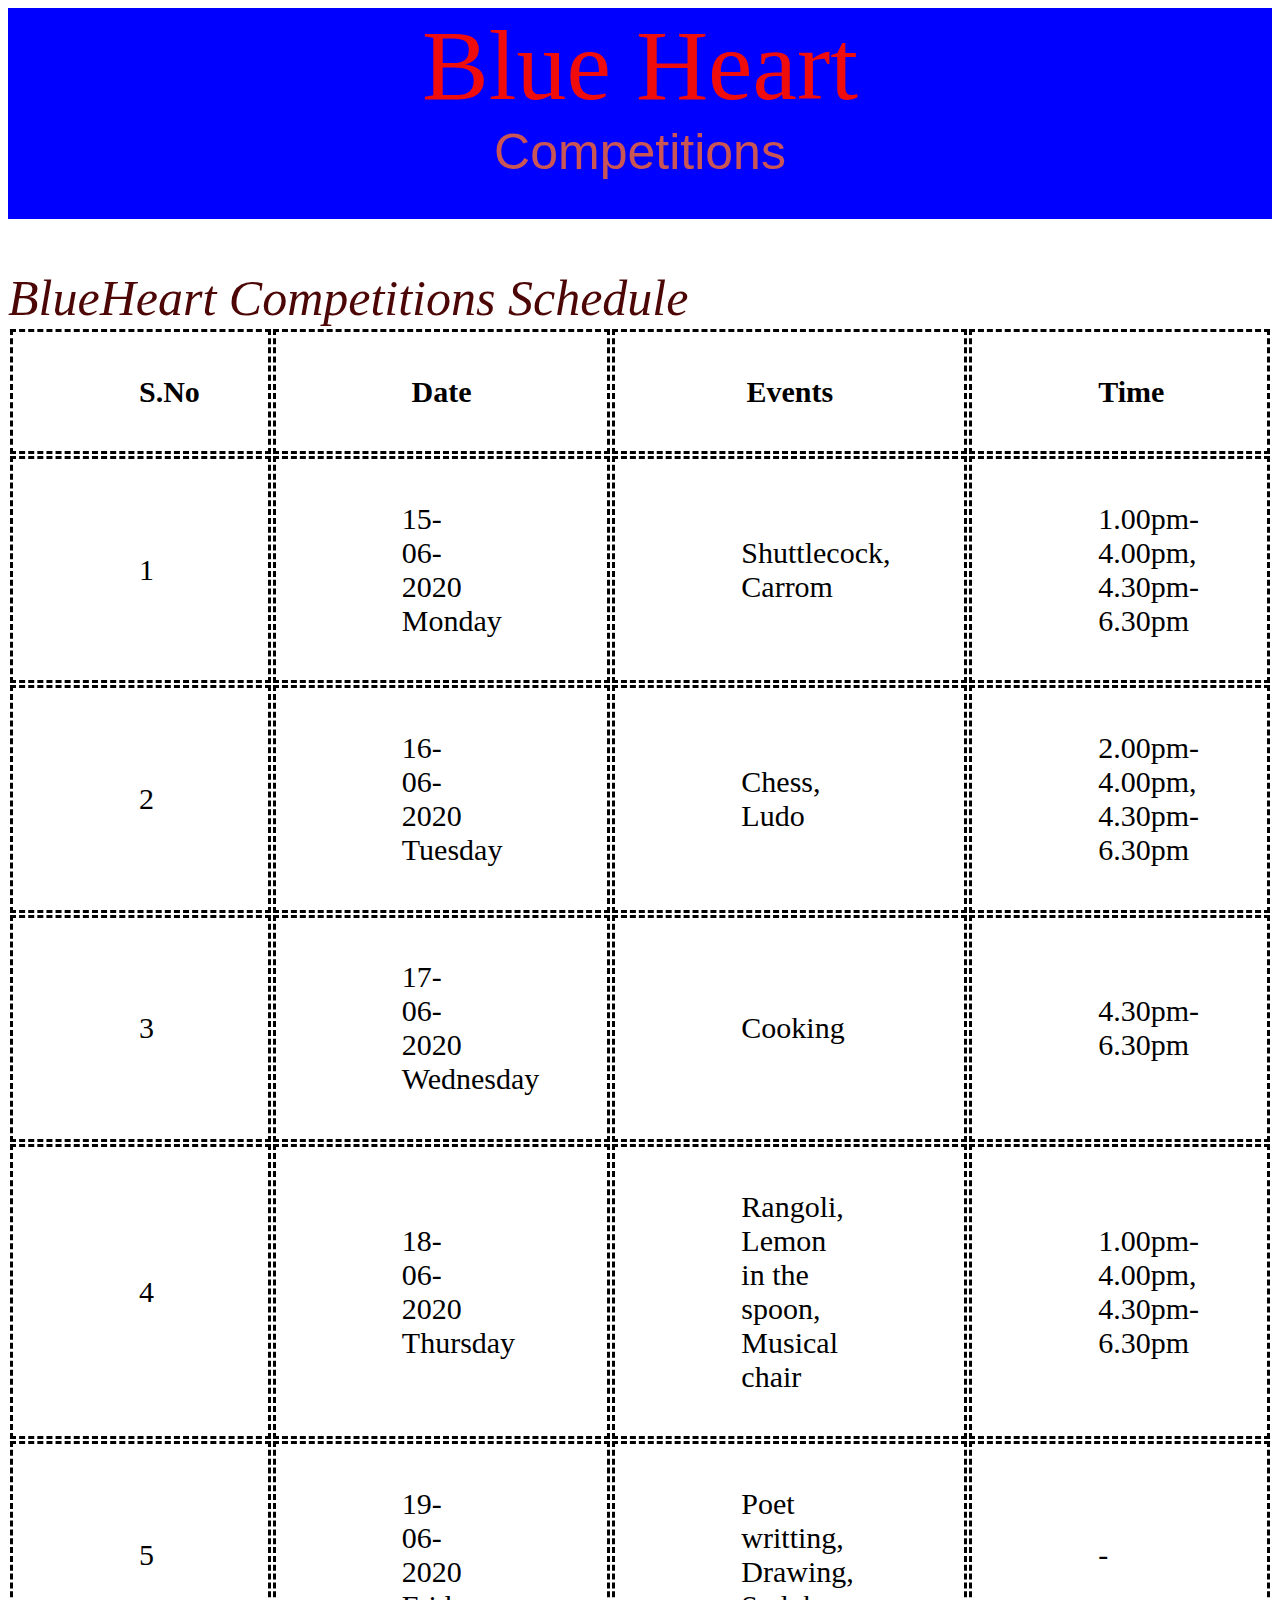
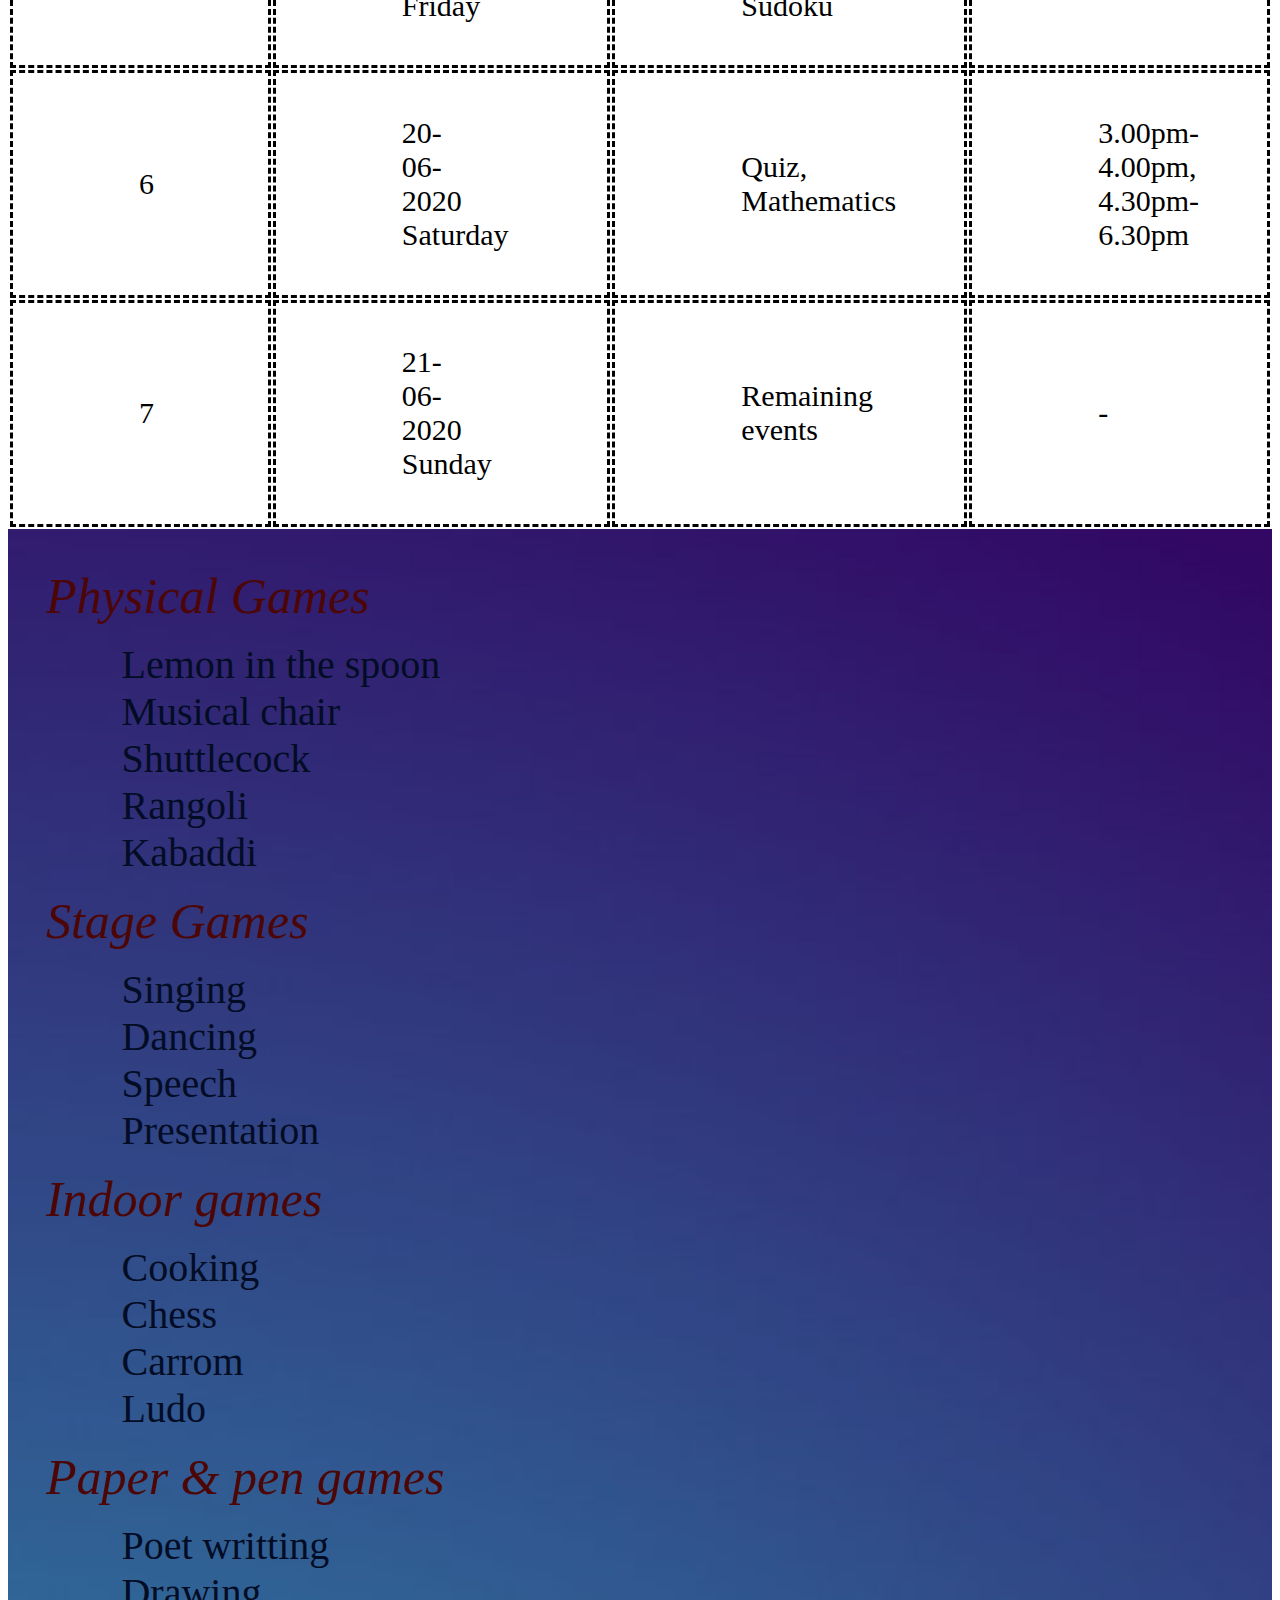
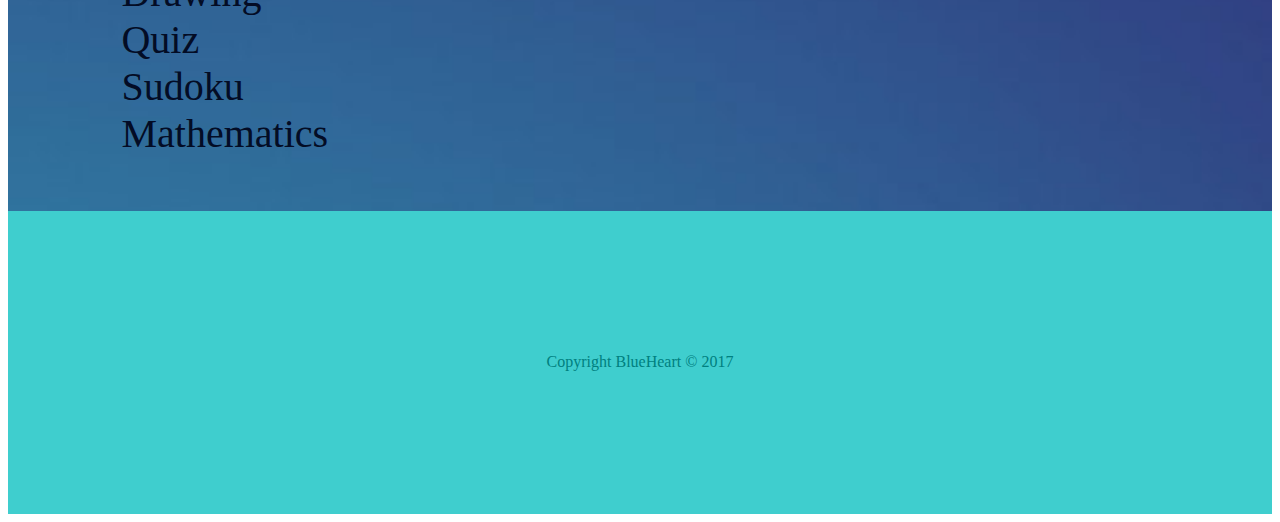
==== commit 5916d6e6: "Add files via upload" ====
--- a/competitions.html
+++ b/competitions.html
@@ -10,6 +10,35 @@
         <label>Blue Heart</label>
         <p class="id">Competitions</p>
     </header>
+    <div class="schedule">
+        <label>BlueHeart Competitions Schedule</label>
+        <table>
+            <tr>
+                <th><p>S.No</p></th><th><p>Date</p></th><th><p>Events</p></th><th><p>Time</p></th>
+            </tr>
+            <tr>
+                <td><p>1</p></td><td><p>15-06-2020<br> Monday</p></td><td><p>Shuttlecock,<br>Carrom</p></td><td><p>1.00pm-4.00pm,<br>4.30pm-6.30pm</p></td>
+            </tr>
+            <tr>
+                <td><p>2</p></td><td><p>16-06-2020<br> Tuesday</p></td><td><p>Chess,<br>Ludo</p></td><td><p>2.00pm-4.00pm,<br>4.30pm-6.30pm</p></td>
+            </tr>
+            <tr>
+                <td><p>3</p></td><td><p>17-06-2020<br> Wednesday</p></td><td><p>Cooking</p></td><td><p>4.30pm-6.30pm</p></td>
+            </tr>
+            <tr>
+                <td><p>4</p></td><td><p>18-06-2020<br> Thursday</p></td><td><p>Rangoli,<br>Lemon in the spoon,<br>Musical chair</p></td><td><p>1.00pm-4.00pm,<br>4.30pm-6.30pm</p></td>
+            </tr>
+            <tr>
+                <td><p>5</p></td><td><p>19-06-2020<br> Friday</p></td><td><p>Poet writting,<br>Drawing,<br>Sudoku</p></td><td><p>-</p></td>
+            </tr>
+            <tr>
+                <td><p>6</p></td><td><p>20-06-2020<br> Saturday</p></td><td><p>Quiz,<br>Mathematics</p></td><td><p>3.00pm-4.00pm,<br>4.30pm-6.30pm</p></td>
+            </tr>
+            <tr>
+                <td><p>7</p></td><td><p>21-06-2020<br> Sunday</p></td><td><p>Remaining events</p></td><td><p>-</p></td>
+            </tr>
+        </table>
+    </div>
     <div class="games">
         <label>Physical Games</label>
         <ul>
@@ -105,7 +134,7 @@
                                 <ol>
                                     <li>Kholi</li>
                                     <li>Sangeetha</li>
-                                    <li>J Kowsalya</li>
+                                    <li>J_Kowsalya</li>
                                 </ol>
                                 <p>Team 5</p>
                                 <ol>
@@ -141,11 +170,11 @@
                             </td>
                             <td>
                                 <ol>
-                                    <li>J Kowsalya</li>
-                                    <li>A pavithra</li>
+                                    <li>J_Kowsalya</li>
+                                    <li>A_pavithra</li>
                                     <li>Pavithra</li>
                                     <li>Ashwini</li>
-                                    <li>Tharani/li>
+                                    <li>Tharani</li>
                                 </ol>
                             </td>
                             <td>
--- a/competitions.css
+++ b/competitions.css
@@ -7,7 +7,7 @@
     padding-bottom: 3%;
     padding-left: 3%;
 }
-.games label{
+.games label,.schedule label{
     font-size: 50px;
     font-style: italic;
     color: rgb(77, 6, 6);
@@ -36,8 +36,12 @@
 .ins h2,th{
     font-size: 40px;
 }
-.ins th,td{
+.ins th,td,.schedule th,td{
     width: 3%;
     padding:1% 10%;
     border:dashed;
+}
+.schedule p{
+    font-size: 30px;
+    font-family: cursive;
 }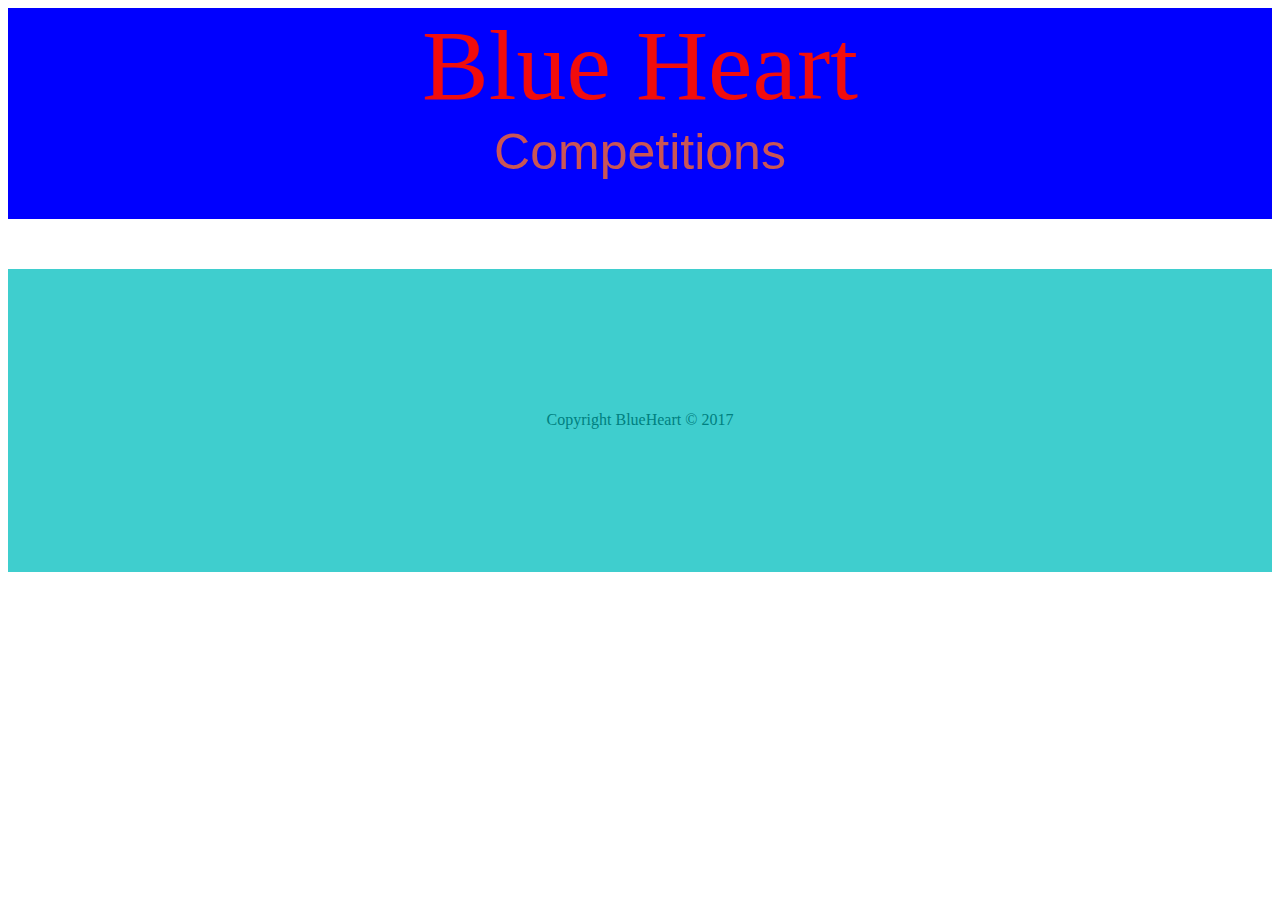
==== commit 01da07d5: "Update competitions.html" ====
--- a/competitions.html
+++ b/competitions.html
@@ -10,640 +10,8 @@
         <label>Blue Heart</label>
         <p class="id">Competitions</p>
     </header>
-    <div class="schedule">
-        <label>BlueHeart Competitions Schedule</label>
-        <table>
-            <tr>
-                <th><p>S.No</p></th><th><p>Date</p></th><th><p>Events</p></th><th><p>Time</p></th>
-            </tr>
-            <tr>
-                <td><p>1</p></td><td><p>15-06-2020<br> Monday</p></td><td><p>Shuttlecock,<br>Carrom</p></td><td><p>1.00pm-4.00pm,<br>4.30pm-6.30pm</p></td>
-            </tr>
-            <tr>
-                <td><p>2</p></td><td><p>16-06-2020<br> Tuesday</p></td><td><p>Chess,<br>Ludo</p></td><td><p>2.00pm-4.00pm,<br>4.30pm-6.30pm</p></td>
-            </tr>
-            <tr>
-                <td><p>3</p></td><td><p>17-06-2020<br> Wednesday</p></td><td><p>Cooking</p></td><td><p>4.30pm-6.30pm</p></td>
-            </tr>
-            <tr>
-                <td><p>4</p></td><td><p>18-06-2020<br> Thursday</p></td><td><p>Rangoli,<br>Lemon in the spoon,<br>Musical chair</p></td><td><p>1.00pm-4.00pm,<br>4.30pm-6.30pm</p></td>
-            </tr>
-            <tr>
-                <td><p>5</p></td><td><p>19-06-2020<br> Friday</p></td><td><p>Poet writting,<br>Drawing,<br>Sudoku</p></td><td><p>-</p></td>
-            </tr>
-            <tr>
-                <td><p>6</p></td><td><p>20-06-2020<br> Saturday</p></td><td><p>Quiz,<br>Mathematics</p></td><td><p>3.00pm-4.00pm,<br>4.30pm-6.30pm</p></td>
-            </tr>
-            <tr>
-                <td><p>7</p></td><td><p>21-06-2020<br> Sunday</p></td><td><p>Remaining events</p></td><td><p>-</p></td>
-            </tr>
-        </table>
-    </div>
-    <div class="games">
-        <label>Physical Games</label>
-        <ul>
-           
-           
-            <li><a onclick="view(1)">Lemon in the spoon</a>
-                <div style="display: none;" class="ins" id="1">
-                    <p>1st Price: nill</p>
-                    <p>2nd Price: nill</p>
-                    <h2>Instructions</h2>
-                    <ol>
-                        <li>Open to all.</li>
-                        <li>Separate for girls and boys.</li>
-                        <li>Two winners.</li>
-                    </ol>
-                    <table>
-                        <tr>
-                            <th>Organisers</th>
-                        </tr>
-                        <tr>
-                            <td></td>
-                        </tr>
-                    </table>
-                </div>
-            </li>
-            
-            
-            <li><a onclick="view(2)">Musical chair</a>
-                <div style="display: none;"class="ins" id="2">
-                    <p>1st Price: nill</p>
-                    <p>2nd Price: nill</p>
-                    <h2>Instructions</h2>
-                    <ol>
-                        <li>Open to all.</li>
-                        <li>One winner.</li>
-                    </ol>
-                    <table>
-                        <tr>
-                            <th>Organisers</th>
-                        </tr>
-                        <tr>
-                            <td></td>
-                        </tr>
-                    </table>
-                </div>
-            </li>
-            
-            
-            <li><a onclick="view(3)">Shuttlecock</a>
-                <div style="display: none;" class="ins" id="3">
-                    <p>1st Price:nill</p>
-                    <h2>Instructions</h2>
-                                <ol>
-                                    <li>Boys and girls mingeled.</li>
-                                    <li>Two teams.</li>
-                                    <li>Three rounds each 15 points.</li>
-                                    <li>Winning two rounds out of three announced as winner.</li>
-                                    <li>One winner.</li>
-                                </ol>
-                    <table>
-                        <tr>
-                            <th>Organisers</th><th>Participants1</th><th>Participants2</th>
-                        </tr>
-                        <tr>
-                            <td><p>Nill</p></td>
-                            <td>
-                                <ol>
-                                    <li>Ashwin aunty</li>
-                                    <li>Prasanna</li>
-                                    <li>Roja</li>
-                                </ol>
-                            </td>
-                            <td>
-                                <p>Team 1</p>
-                                <ol>
-                                    <li>Manju</li>
-                                    <li>Pravin</li>
-                                    <li>Kowsalya</li>
-                                </ol>
-                                <p>Team 2</p>
-                                <ol>
-                                    <li>Soundar</li>
-                                    <li>A Pavithra</li>
-                                    <li>Ajay</li>
-                                </ol>
-                                <p>Team 3</p>
-                                <ol>
-                                    <li>Sundresh</li>
-                                    <li>Tharani</li>
-                                    <li>Bala</li>
-                                </ol>
-                                <p>Team 4</p>
-                                <ol>
-                                    <li>Kholi</li>
-                                    <li>Sangeetha</li>
-                                    <li>J_Kowsalya</li>
-                                </ol>
-                                <p>Team 5</p>
-                                <ol>
-                                    <li>Rhaul</li>
-                                    <li>Aswin</li>
-                                    <li>Akash</li>
-                                </ol>
-                            </td>
-                        </tr>
-                    </table>
-                </div>
-            </li>
-            
-
-            <li><a onclick="view(18)">Rangoli</a>
-                <div style="display: none;" class="ins" id="18">
-                    <p>1st Price:nill</p>
-                    <h2>Instructions</h2>
-                                <ol>
-                                    <li>Concept is your choice.</li>
-                                    <li>Best drawing is selected based on votting method.</li>
-                                    <li>They are five judges 5 points each total 25 points.</li>
-                                    <li>Those who got high points announced as winner.</li>
-                                    <li>One winner.</li>
-                                </ol>
-                    <table>
-                        <tr>
-                            <th>Organiser</th><th>Participants1</th><th>Participants2</th>
-                        </tr>
-                        <tr>
-                            <td>
-                                <p>Tharani & Sangeetha</p>
-                            </td>
-                            <td>
-                                <ol>
-                                    <li>J_Kowsalya</li>
-                                    <li>A_pavithra</li>
-                                    <li>Pavithra</li>
-                                    <li>Ashwini</li>
-                                    <li>Tharani</li>
-                                </ol>
-                            </td>
-                            <td>
-                                <ol>
-                                    <li>Aswin aunty</li>
-                                    <li>Prasanna</li>
-                                    <li>Venilla</li>
-                                    <li>Roja</li>
-                                    <li>Sasikala</li>
-                                </ol>
-                            </td>
-                        </tr>
-                    </table>
-                </div>
-            </li>
-            
-
-            <li><a onclick="view(17)">Kabaddi</a>
-                <div style="display: none;"class="ins" id="17">
-                    <p>Not yet decided anything</p>
-                </div>
-            </li>
-        </ul>
-        
-        
-        <label>Stage Games</label>
-        <ul>
-            <li><a onclick="view(4)">Singing</a>
-                <div style="display: none;"class="ins" id="4">
-                    <p>1st Price: nill</p>
-                    <p>2nd Price: nill</p>
-                    <h2>Instructions</h2>
-                    <ol>
-                        <li>Song is your choice.</li>
-                        <li>Best singers is selected based on votting method.</li>
-                        <li>They are five judges 5 points each total 25 points.</li>
-                        <li>Those who got high points announced as winner.</li>
-                        <li>Two winners.</li>
-                    </ol>
-                    <table>
-                        <tr>
-                            <th>Organiser</th><th>Judges</th><th>Participants</th>
-                        </tr>
-                        <tr>
-                            <td>
-                                <p>nill</p>
-                            </td>
-                            <td>
-                                <ol>
-                                    <li>Tharani & Sangeetha</li>
-                                    <li>Ajay</li>
-                                    <li>Bala</li>
-                                    <li>Akash</li>
-                                    <li>Prasanna</li>
-                                </ol>
-                            </td>
-                        </tr>
-                    </table>
-                </div>
-            </li>
-            
-            
-            <li><a onclick="view(5)">Dancing</a>
-                <div style="display: none;" class="ins" id="5">
-                    <p>1st Price: nill</p>
-                    <p>2nd Price: nill</p>
-                    <h2>Instructions</h2>
-                    <ol>
-                        <li>Song is your choice.</li>
-                        <li>Best dancers is selected based on votting method.</li>
-                        <li>They are five judges 5 points each total 25 points.</li>
-                        <li>Those who got high points announced as winner.</li>
-                        <li>Two winners.</li>
-                    </ol>
-                    <table>
-                        <tr>
-                            <th>Judges</th><th>Participants</th>
-                        </tr>
-                        <tr>
-                            <td>
-                                <p>nill</p>
-                            </td>
-                            <td>
-                                <ol>
-                                    <li>Sangeetha & Kowsalya & Manju</li>
-                                    <li>Soundar & Ajay</li>
-                                    <li>Sundresh & Jagan & Bala</li>
-                                </ol>
-                            </td>
-                        </tr>
-                    </table>
-                </div>
-            </li>
-            
-            
-            <li><a onclick="view(6)">Speech</a>
-                <div style="display: none;" class="ins" id="6">
-                    <p>1st Price: nill</p>
-                    <p>2nd Price: nill</p>
-                    <h2>Instructions</h2>
-                    <ol>
-                        <li>Topic will be announced 2 hours before the event.</li>
-                        <li>Best speaker is selected based on votting method.</li>
-                        <li>They are five judges 5 points each total 25 points.</li>
-                        <li>Those who got high points announced as winner.</li>
-                        <li>Two winners.</li>
-                    </ol>
-                    <table>
-                        <tr>
-                            <th>Judges</th><th>Participants</th>
-                        </tr>
-                        <tr>
-                            <td><p>nill</p></td>
-                            <td>
-                                <ol>
-                                    <li>A Pavithra</li>
-                                    <li>Sangeetha</li>
-                                    <li>Bala</li>
-                                    <li>Soundar</li>
-                                </ol>
-                            </td>
-                        </tr>
-                    </table>
-                </div>
-            </li>
-            
-            
-            <li><a onclick="view(7)">Presentation</a>
-                <div style="display: none;" class="ins" id="7">
-                    <p>1st Price: nill</p>
-                    <p>2nd Price: nill</p>
-                    <h2>Instructions</h2>
-                    <ol>
-                        <li>Topic will be announced 12 hours before the event.</li>
-                        <li>Best presentator is selected based on votting method.</li>
-                        <li>They are five judges 5 points each total 25 points.</li>
-                        <li>Those who got high points announced as winner.</li>
-                        <li>Two winners.</li>
-                    </ol>
-                    <table>
-                        <tr>
-                            <th>Judges</th><th>Participants</th>
-                        </tr>
-                        <tr>
-                            <td><p>Audience</p></td>
-                            <td>
-                                <ol>
-                                    <li>A Pavithra & Sangeetha & Kowsalya</li>
-                                    <li>Soundar</li>
-                                    <li>Manju & Bala & Ajay</li>
-                                    <li>Sundresh & Jagan</li>
-                                </ol>
-                            </td>
-                        </tr>
-                    </table>
-                </div>
-            </li>
-        </ul>
-        
-        
-        <label>Indoor games</label>
-        <ul>
-            <li><a onclick="view(8)">Cooking</a>
-                <div style="display: none;" class="ins" id="8">
-                    <p>1st Price: nill</p>
-                    <p>2nd Price: nill</p>
-                    <h2>Instructions</h2>
-                    <ol>
-                        <li>Dish will be announced 1 day before the event.</li>
-                        <li>Best cooker is selected based on votting method.</li>
-                        <li>They are five judges 5 points each total 25 points.</li>
-                        <li>Those who got high points announced as winner.</li>
-                        <li>Two winners.</li>
-                    </ol>
-                    <table>
-                        <tr>
-                            <th>Judges</th><th>Participants1</th><th>Participants2</th>
-                        </tr>
-                        <tr>
-                            <td><p>nill</p></td>
-                            <td>
-                                <ol>
-                                    <li>A Pavithra & Pavithra</li>
-                                    <li>Dharani & Sangeetha</li>
-                                    <li>Manju & Ajay</li>
-                                    <li>J Kowsalya & Ashwini</li>
-                                </ol>
-                            </td>
-                            <td>
-                                <ol>
-                                    <li>Ashwin aunty</li>
-                                    <li>Phrasana</li>
-                                    <li>Venilla</li>
-                                    <li>Roja</li>
-                                    <li>Sasikala</li>
-                                </ol>
-                            </td>
-                        </tr>
-                    </table>
-                </div>
-            </li>
-            
-            
-            <li><a onclick="view(9)">Chess</a>
-                <div style="display: none;" class="ins" id="9">
-                    <p>1st Price: nill</p>
-                    <p>2nd Price: nill</p>
-                    <h2>Instructions</h2>
-                    <ol>
-                        <li>Timing was given.</li>
-                        <li>If the time reach out the player is disqualified.</li>
-                        <li>Two winners.</li>
-                    </ol>
-                    <table>
-                        <tr>
-                            <th>Participants</th>
-                        </tr>
-                        <tr>
-                            <td>
-                                <ol>
-                                    <li>Soundar</li>
-                                    <Li>Sundresh</Li>
-                                    <li>Jagan</li>
-                                    <li>Sangeetha</li>
-                                    <li>Akash</li>
-                                    <li>Pravin</li>
-                                </ol>
-                            </td>
-                        </tr>
-                    </table>
-                </div>
-            </li>
-           
-           
-            <li><a onclick="view(10)">Carrom</a>
-                <div style="display: none;" class="ins" id="10">
-                    <p>1st Price: nill</p>
-                    <h2>Instructions</h2>
-                    <ol>
-                        <li>Two players in a team.</li>
-                        <li>One winner.</li>
-                    </ol>
-                    <table>
-                        <tr>
-                            <th>Participants</th>
-                        </tr>
-                        <tr>
-                            <td>
-                                <ol>
-                                    <li>A Pavithra & Sangeetha</li>
-                                    <li>J Kowsalya & Ashwini</li>
-                                    <li>Sundresh & Jeevan</li>
-                                    <li>Soundar & Akash</li>
-                                    <li>Manju & Bala</li>
-                                    <li>Jagan & Ajay</li>
-                                    <li>Tharani & Pravin</li>
-                                </ol>
-                            </td>
-                        </tr>
-                    </table>
-                </div>
-            </li>
-          
-          
-            <li><a onclick="view(11)">Ludo</a>
-                <div style="display: none;"class="ins" id="11">
-                    <p>1st Price: nill</p>
-                    <h2>Instructions</h2>
-                    <ol>
-                        <li>Two players in a team.</li>
-                        <li>One winner.</li>
-                    </ol>
-                    <table>
-                        <tr>
-                            <th>Participants1</th><th></th>
-                        </tr>
-                        <tr>
-                            <ol>
-                                <li></li>
-                            </ol>
-                        </tr>
-                    </table>
-                </div>
-            </li>
-        </ul>
-        
-        
-        <label>Paper & pen games</label>
-        <ul>
-            <li><a onclick="view(12)">Poet writting</a>
-                <div style="display: none;"class="ins" id="12">
-                    <p>1st Price: nill</p>
-                    <p>2nd Price: nill</p>
-                    <h2>Instructions</h2>
-                    <ol>
-                        <li>Topics are announced in the spot.</li>
-                        <li>Time will be given.</li>
-                        <li>After finishing the poet writting, partcipants sholud explain those poem in front of audience.</li>
-                        <li>Best poet writter is selected based on votting method.</li>
-                        <li>They are five judges 5 points each total 25 points.</li>
-                        <li>Those who got high points announced as winner.</li>
-                        <li>Two winners.</li>
-                    </ol>
-                    <table>
-                        <tr>
-                            <th>Judges</th><th>Participants</th>
-                        </tr>
-                        <tr>
-                            <td>nill</td>
-                            <td>
-                                <ol>
-                                    <li>Sangeetha</li>
-                                    <li>A Pavithra</li>
-                                    <li>Tharani</li>
-                                    <li>Sundresh</li>
-                                    <li>Bala</li>
-                                    <li>Ajay</li>
-                                </ol>
-                            </td>
-                        </tr>
-                    </table>
-                </div>
-            </li>
-           
-           
-            <li><a onclick="view(13)">Drawing</a>
-                <div style="display: none;"class="ins" id="13">
-                    <p>1st Price: nill</p>
-                    <p>2nd Price: nill</p>
-                    <h2>Instructions</h2>
-                    <ol>
-                        <li>Topics are announced five hours before.</li>
-                        <li>Time will be given.</li>
-                        <li>Best drawing is selected based on votting method.</li>
-                        <li>They are 6 judges 5 points each total 30 points.</li>
-                        <li>Those who got high points announced as winner.</li>
-                        <li>Two winners.</li>
-                    </ol>
-                    <table>
-                        <tr>
-                            <th>Judges</th><th>Participants</th>
-                        </tr>
-                        <tr>
-                            <td><p>Audience</p></td>
-                            <td>
-                                <ol>
-                                    <li>Sangeetha</li>
-                                    <li>A Pavithra</li>
-                                    <li>Manju</li>
-                                    <li>Akash</li>
-                                    <li>Tharani</li>
-                                </ol>
-                            </td>
-                        </tr>
-                    </table>
-                </div>
-            </li>
-           
-           
-            <li><a onclick="view(14)">Quiz</a>
-                <div style="display: none;"class="ins" id="14">
-                    <p>1st Price: nill</p>
-                    <p>2nd Price: nill</p>
-                    <h2>Instructions</h2>
-                                <ol>
-                                    <li>Topics are announced one day before the event.</li>
-                                    <li>Those who got more points announced as winner.</li>
-                                    <li>One winner.</li>
-                                </ol>
-                    <table>
-                        <tr>
-                            <th>Organiser</th><th>Participants</th>
-                        </tr>
-                        <tr>
-                            <td><p>Soundar</p></td>
-                            <td>
-                                <ol>
-                                    <li>A Pavithra</li>
-                                    <li>Sundresh</li>
-                                    <li>Jagan</li>
-                                    <li>Sangeetha</li>
-                                    <li>Tharani</li>
-                                    <li>Ashwini</li>
-                                    <li>Pravin</li>
-                                    <li>Bala</li>
-                                    <li>Ajay</li>
-                                </ol>
-                            </td>
-                        </tr>
-                    </table>
-                </div>
-            </li>
-            
-            
-            <li><a onclick="view(15)">Sudoku</a>
-                <div style="display: none;" class="ins" id="15">
-                    <p>1st Price: nill</p>
-                    <p>2nd Price: nill</p>
-                    <h2>Instructions</h2>
-                                <ol>
-                                    <li>Problem will be given at the spot.</li>
-                                    <li>Those who finished early announced as winners.</li>
-                                    <li>Two winners.</li>
-                                </ol>
-                    <table>
-                        <tr>
-                            <th>Organiser</th><th>Participants</th>
-                        </tr>
-                        <tr>
-                            <td><p>Sundresh & Manju</p></td>
-                            <td>
-                                <ol>
-                                    <li>Dharani</li>
-                                    <li>A Pavithra</li>
-                                    <li>Soundar</li>
-                                    <li>Jagan</li>
-                                </ol>
-                            </td>
-                        </tr>
-                    </table>
-                </div>
-            </li>
-           
-           
-            <li><a onclick="view(16)">Mathematics</a>
-                <div style="display: none;" class="ins" id="16">
-                    <p>1st Price: nill</p>
-                    <p>2nd Price: nill</p>
-                    <h2>Instructions</h2>
-                    <ol>
-                    <li>Topics are announced one day before the event.</li>
-                    <li>Event was conducted like exam.</li>
-                    <li>Those who got more marks announced as winner.</li>
-                    <li>Two winners.</li>
-                    </ol>
-                    <table>
-                        <tr>
-                            <th>Organiser</th><th>Participants</th>
-                        </tr>
-                        <tr>
-                            <td><p>Jagan</p></td>
-                            <td>
-                                <ol>
-                                    <li>A Pavithra</li>
-                                    <li>Dharani</li>
-                                    <li>Sangeetha</li>
-                                    <li>Sundresh</li>
-                                    <li>Soundar</li>
-                                    <li>Bala</li>
-                                    <li>Pravin</li>
-                                    <li>Ashwini</li>
-                                </ol>
-                            </td>
-                        </tr>
-                    </table>
-                </div>
-            </li>
-        </ul>
-    </div>
+    
     <footer class="foot">
         <p align="center">Copyright BlueHeart &copy; 2017</p>
     </footer>
-    <script>
-        function view(a){
-            for(var i=0;i<18;i++)
-            {
-                document.getElementById(i+1).style.display="none";
-            }
-            document.getElementById(a).style.display="block";
-            }
-    </script>
-</body>+</body>
